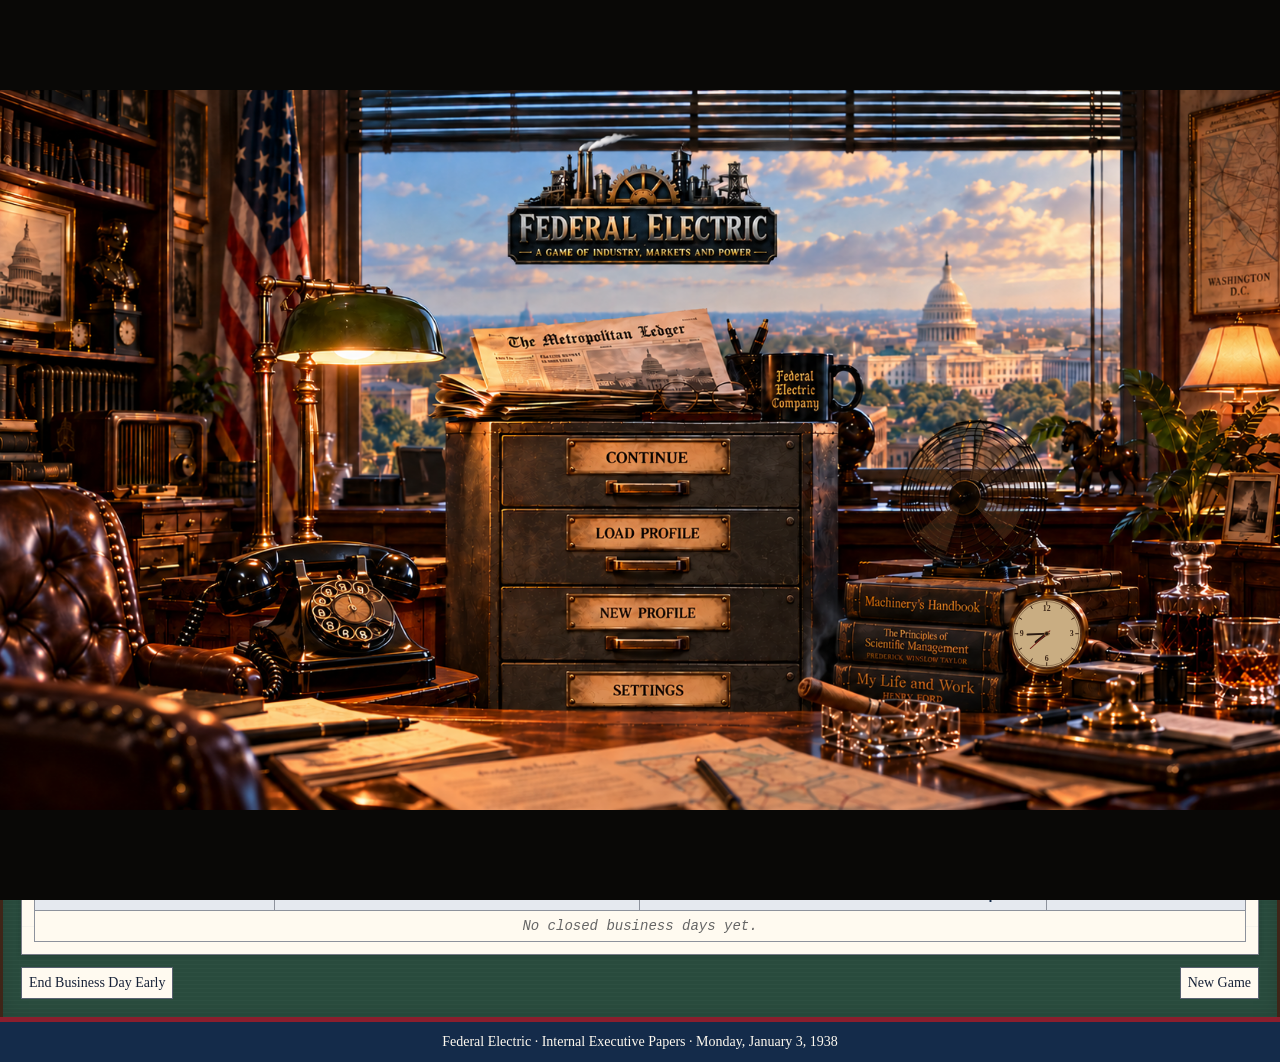
==== index.html @ 3a296375 "Refresh title-screen stylesheet cache" ====
<!doctype html>
<html lang="en"><head><meta charset="utf-8"><meta name="viewport" content="width=device-width,initial-scale=1"><title>Federal Electric</title><link rel="stylesheet" href="styles.css?v=20261003-position9"><link rel="stylesheet" href="racing.css?v=20261002-multilap1"><link rel="stylesheet" href="boxing.css?v=20261002-fightworld3"><link rel="stylesheet" href="underworld.css?v=20261002-liveunderground1"></head>
<body><div id="titleScreen" class="title-screen" aria-label="Federal Electric title screen">
  <div class="title-screen-frame">
    <img class="title-screen-art" src="assets/federal-electric-title-screen.png?v=20261003-title3" alt="Federal Electric — A Game of Industry, Markets, and Power">
    <div class="title-fan-motion" aria-hidden="true"></div>

    <div class="title-clock-live" aria-hidden="true">
      <svg viewBox="0 0 100 100">
        <circle class="title-clock-face" cx="50" cy="50" r="48"/>
        <circle class="title-clock-ring" cx="50" cy="50" r="45"/>
        <line class="title-clock-mark" x1="50.00" y1="10.00" x2="50.00" y2="5.00"/><line class="title-clock-mark" x1="70.00" y1="15.36" x2="72.50" y2="11.03"/><line class="title-clock-mark" x1="84.64" y1="30.00" x2="88.97" y2="27.50"/><line class="title-clock-mark" x1="90.00" y1="50.00" x2="95.00" y2="50.00"/><line class="title-clock-mark" x1="84.64" y1="70.00" x2="88.97" y2="72.50"/><line class="title-clock-mark" x1="70.00" y1="84.64" x2="72.50" y2="88.97"/><line class="title-clock-mark" x1="50.00" y1="90.00" x2="50.00" y2="95.00"/><line class="title-clock-mark" x1="30.00" y1="84.64" x2="27.50" y2="88.97"/><line class="title-clock-mark" x1="15.36" y1="70.00" x2="11.03" y2="72.50"/><line class="title-clock-mark" x1="10.00" y1="50.00" x2="5.00" y2="50.00"/><line class="title-clock-mark" x1="15.36" y1="30.00" x2="11.03" y2="27.50"/><line class="title-clock-mark" x1="30.00" y1="15.36" x2="27.50" y2="11.03"/>
        <text class="title-clock-num" x="50" y="15">12</text>
        <text class="title-clock-num" x="85" y="50">3</text>
        <text class="title-clock-num" x="50" y="85">6</text>
        <text class="title-clock-num" x="15" y="50">9</text>
        <line id="titleClockHour" class="title-clock-hour" x1="50" y1="52" x2="50" y2="31"/>
        <line id="titleClockMinute" class="title-clock-minute" x1="50" y1="53" x2="50" y2="23"/>
        <line id="titleClockSecond" class="title-clock-second" x1="50" y1="56" x2="50" y2="19"/>
        <circle class="title-clock-pin" cx="50" cy="50" r="3"/>
      </svg>
    </div>
    <button id="titleContinue" class="title-hotspot title-continue" type="button" aria-label="Continue"></button>
    <button id="titleLoadProfile" class="title-hotspot title-load" type="button" aria-label="Load Profile"></button>
    <button id="titleNewProfile" class="title-hotspot title-new" type="button" aria-label="New Profile"></button>
    <button id="titleSettings" class="title-hotspot title-settings" type="button" aria-label="Settings"></button>
  </div>
  <div id="titleDialog" class="title-dialog" hidden>
    <section class="title-dialog-card" role="dialog" aria-modal="true" aria-labelledby="titleDialogHeading">
      <div class="title-dialog-head"><h2 id="titleDialogHeading">Executive Records</h2><button id="titleDialogClose" type="button" aria-label="Close">×</button></div>
      <div id="titleDialogBody"></div>
    </section>
  </div>
</div><header><div id="appVersion" class="app-version" aria-label="Federal Electric version"></div><div class="brand-lockup"><img class="company-logo" src="assets/federal-electric-logo.webp?v=20261002-logo2" alt="Federal Electric FE logo"><div class="brand-copy"><h1>FEDERAL ELECTRIC</h1><small>EXECUTIVE CONTROL BOOK · WASHINGTON, D.C. · 1938</small></div></div><div class="header-mascots" aria-label="Elephant and donkey silhouettes">
<button id="bannerElephant" class="banner-elephant-hitbox" type="button" tabindex="-1" aria-label="Elephant silhouette"></button>
<img class="banner-animals-art" src="assets/federal-electric-banner-animals.png?v=20261003-approvedsheet4" alt="Elephant and donkey silhouettes">
</div><img id="confidentialStamp" class="confidential-stamp" src="[data-uri]" alt="Confidential stamp"></header>
<div class="persistent-header"><div class="daybar"><b id="phaseName">BUSINESS DAY</b><span id="businessDate"></span><b>TIME REMAINING</b><span id="dayClock">60:00</span><span id="marketStatus">EXCHANGE OPEN</span><b>COMPANY CASH</b><span id="headerCompanyCash">$0</span><b>PERSONAL CASH</b><span id="headerPersonalCash">$0</span><button id="pauseToggle" type="button" aria-label="Pause simulation" aria-pressed="false" title="Pause simulation">PAUSE</button></div>
<nav class="primary-nav"><button data-tab="desk" data-nav-group="desk">Executive Desk</button><button data-tab="factory" data-nav-group="factory">Factory</button><button data-tab="market" data-nav-group="markets">Markets &amp; News</button><button data-tab="notebook" data-nav-group="journal">Journal</button><button data-tab="racing" data-nav-group="pastimes">Pastimes</button></nav></div>
<main>
<section id="desk" class="tab active"><h2>Executive Summary</h2><div class="grid stats"><article><b>Company Cash</b><span id="companyCash"></span></article><article><b>Personal Cash</b><span id="personalCash"></span></article><article><b>Company Value</b><span id="companyValue"></span></article><article><b>Reputation</b><span id="reputation"></span></article></div><div class="sheet ownership-sheet"><div class="ownership-head"><div><h3>Ownership</h3><p><strong>Federal Electric:</strong> <span class="private-badge">PRIVATE · NOT QUOTED</span></p><p class="fine">Federal Electric begins privately held. A future public offering is optional.</p></div><button id="exploreIpo" class="ownership-action" type="button" aria-expanded="false" aria-controls="ipoScaffold">Explore Public Offering</button></div><div id="ipoScaffold" class="ipo-scaffold" hidden><div class="ipo-scaffold-head"><div><span class="tag">PUBLIC OFFERING PLANNING</span><h4>Federal Electric Securities Office</h4></div><button id="closeIpoScaffold" type="button">Close</button></div><p class="fine">This is the planning doorway for a future Federal Electric public offering. It does not issue shares yet. Final qualification rules, underwriting, pricing, dilution, board control, and public trading will be built into the later Public Federal Electric system.</p><div class="ipo-indicators"><div><b>Current company value</b><span id="ipoCompanyValue"></span></div><div><b>Reputation</b><span id="ipoReputation"></span></div><div><b>Accounting exposure</b><span id="ipoExposure"></span></div><div><b>Founder ownership</b><span>100%</span></div><div><b>Proposed ticker</b><span>FE</span></div><div><b>Exchange status</b><span>NOT QUOTED</span></div><div><b>Offering status</b><span>NOT INITIATED</span></div></div><div class="ipo-future-grid"><article><b>Offering Structure</b><p>Future controls: percentage offered, shares outstanding, public float, retained founder control, and additional offerings.</p></article><article><b>Pricing & Underwriting</b><p>Future controls: valuation, proposed offering price, underwriting relationship, fees, and proceeds to the company.</p></article><article><b>Governance</b><p>Future controls: board seats, voting power, major shareholders, confidence, dilution, and control fights.</p></article><article><b>Federal Exchange Listing</b><p>Future result: Federal Electric becomes a quoted security whose price responds to company results, dividends, news, and scandals.</p></article></div><div class="ipo-scaffold-actions"><button type="button" disabled>Begin Public Offering · Not Yet Available</button></div></div></div><div class="sheet treasury-sheet"><h3>Owner & Company Funds</h3><p class="fine">Company cash and personal cash are separate. During the Business Day you may make a recorded owner distribution. You may also divert company funds for personal use; that creates an unexplained corporate shortfall and accounting exposure.</p><div class="treasury-grid"><label>Amount<input id="treasuryAmount" type="number" min="1" step="100" value="1000"></label><div><b>Recorded distributions today</b><span id="ownerDrawsToday">$0</span></div><div><b>Diverted today</b><span id="divertedToday">$0</span></div><div><b>Unaccounted company funds</b><span id="unaccountedFunds">$0</span></div><div><b>Accounting exposure</b><span id="accountingExposure">NONE</span></div></div><div class="actions"><button id="ownerDistribution">Recorded Owner Distribution</button><button id="divertCompanyFunds" class="danger">Divert Company Funds</button></div><p id="treasuryNote"></p></div><div class="sheet"><h3>Daily Closing Ledger</h3><table><thead><tr><th>Date</th><th>Revenue</th><th>Expenses</th><th>Net</th></tr></thead><tbody id="ledger"></tbody></table></div><div class="actions desk-actions"><button id="endDay">End Day Early</button><button id="reset">New Game</button></div><p id="notice"></p></section>
<section id="factory" class="tab"><h2>Works Department</h2><div class="section-tabs" role="tablist" aria-label="Factory sections"><button data-tab="factory">Production</button><button data-tab="warehouse">Warehouse</button><button data-tab="contracts">Contracts</button></div>
<div class="grid"><article><b>Workers</b><span id="workers"></span></article><article><b>Machinery</b><span id="machinery"></span></article><article><b>Capacity / turn</b><span id="capacity"></span></article><article><b>Finished inventory</b><span id="inventory"></span></article></div>
<div class="sheet"><h3>Operating Conditions</h3><p id="weatherSummary"></p><p class="fine">Weather, attendance and utility service can change actual factory output. Federal Electric buys utility power; a power failure can stop the line while the world clock continues.</p></div>
<div class="grid stats"><article><b>Present</b><span id="workersPresent"></span></article><article><b>Late</b><span id="workersLate"></span></article><article><b>Absent</b><span id="workersAbsent"></span></article><article><b>Skill</b><span id="workerSkill"></span></article><article><b>Morale</b><span id="workerMorale"></span></article><article><b>Discipline</b><span id="workerDiscipline"></span></article><article><b>Efficiency</b><span id="workerEfficiency"></span></article><article><b>Quality Control</b><span id="workerQuality"></span></article></div>
<div class="sheet"><h3>Personnel Matters</h3><div id="personnelMatter"></div></div>
<div class="sheet"><h3>Production Queue</h3><p id="queueSummary" class="fine"></p><div id="productionQueue"></div></div>
<div class="sheet production-order"><h3>Current Production Run</h3><div id="factoryOrder"></div><div class="production-meter"><div id="productionFill"></div><strong id="productionPercent">0%</strong></div><div class="production-readout"><span id="productionCount">0 / 0 manufactured</span><b id="lineStatus">NO RUN ACTIVE</b></div><div class="actions"><button id="startProduction">Start Next Production Run</button><button id="resumeProduction">Executive Authorization / Resume Line</button><button id="pauseProduction">Pause Current Run</button><button id="abandonProduction">Stop Remaining Run</button><button id="maintain">Authorize Machinery Maintenance ($750)</button></div><p id="productionNote"></p></div></section>
<section id="warehouse" class="tab"><h2>Warehouse</h2><div class="section-tabs" role="tablist" aria-label="Factory sections"><button data-tab="factory">Production</button><button data-tab="warehouse">Warehouse</button><button data-tab="contracts">Contracts</button></div>
<div class="sheet"><h3>Raw Materials</h3><table><thead><tr><th>Material</th><th>Stock</th><th>Unit Price</th><th></th></tr></thead><tbody id="materials"></tbody></table></div>
<div class="sheet"><h3>Finished Goods</h3><p class="fine">Production puts finished bulbs into the warehouse immediately. Contract customers receive nothing until you deliberately ship inventory to them.</p><table><thead><tr><th>Grade</th><th>Available</th></tr></thead><tbody id="warehouseTotals"></tbody></table></div>
<div class="sheet"><h3>Production Lots</h3><p class="fine">Lots preserve grade, quantity and quality-control history so later defects can be traced to the goods that were actually shipped.</p><table><thead><tr><th>Lot</th><th>Grade</th><th>Available</th><th>QC</th><th>Produced</th></tr></thead><tbody id="warehouseLots"></tbody></table></div></section>
<section id="contracts" class="tab"><h2>Contracts Department</h2><div class="section-tabs" role="tablist" aria-label="Factory sections"><button data-tab="factory">Production</button><button data-tab="warehouse">Warehouse</button><button data-tab="contracts">Contracts</button></div><p class="fine">Contracts create customer obligations. Production creates warehouse inventory. Shipping connects the two, and nothing is sent automatically.</p><div class="sheet contract-search"><h3>Seek New Business</h3><p>Searching for orders consumes 2 minutes of the active business day. Sometimes no suitable work is available.</p><button id="seekContractsBtn" onclick="seekContracts()">Seek New Contracts · 2 min</button></div><h3>Available Offers</h3><div id="contractOffers"></div><h3>Accepted Contracts</h3><div id="contractList"></div><div class="sheet"><h3>Customer Record</h3><div id="customerRecord"></div></div></section>
<section id="market" class="tab"><h2>Federal Exchange</h2><div class="section-tabs" role="tablist" aria-label="Markets and news sections"><button data-tab="market">Federal Exchange</button><button data-tab="news">Metropolitan Ledger</button></div><div class="grid market-stats"><article><b>Market Index</b><span id="marketIndex"></span></article><article><b>Personal Cash</b><span id="marketCash"></span></article><article><b>Portfolio Value</b><span id="portfolio"></span></article><article><b>Total Unrealized</b><span id="unrealized"></span></article></div><div class="sheet"><h3 id="quotationHeading">Published Quotation Sheet · Opening</h3><div class="market-tools"><label>Find <input id="stockSearch" type="search" placeholder="Ticker or company"></label><label>Sector <select id="sectorFilter"><option value="All">All sectors</option></select></label></div><p id="quotationNote" class="fine">Trading continues while the app is active, but the opening quotations remain posted until the closing bell. Closing the app freezes the market and world clock.</p><p class="fine stock-history-hint"><b>Security history:</b> click any ticker or company name to open its quotation record. Every stock has 90 seeded trading sessions from before January 3, 1938, so history is available on Turn 1.</p><div class="table-wrap"><table><thead><tr><th>Ticker</th><th>Company</th><th>Sector</th><th>Quote</th><th>Day</th><th>Yield</th><th>Owned</th><th>Trade</th></tr></thead><tbody id="stocks"></tbody></table></div></div><div id="stockDetail" class="sheet stock-detail" hidden></div><div class="sheet"><h3>Personal Portfolio</h3><div class="table-wrap"><table><thead><tr><th>Ticker</th><th>Shares</th><th>Avg. Cost</th><th>Quote</th><th>Market Value</th><th>Unrealized</th><th>Realized P/L</th></tr></thead><tbody id="holdings"></tbody></table></div></div><div class="sheet"><h3>Broker's Blotter</h3><div class="table-wrap"><table><thead><tr><th>Date</th><th>Action</th><th>Security</th><th>Shares</th><th>Price</th><th>Amount</th><th>Realized P/L</th></tr></thead><tbody id="transactions"></tbody></table></div></div><div class="sheet"><h3>Market Wire</h3><p id="marketWire"></p></div></section>
<section id="news" class="tab newspaper"><div class="section-tabs" role="tablist" aria-label="Markets and news sections"><button data-tab="market">Federal Exchange</button><button data-tab="news">Metropolitan Ledger</button></div><h2>THE METROPOLITAN LEDGER</h2><div id="paperDate"></div><h3 id="headline"></h3><p id="story"></p><hr><h3>Financial & Industrial Notes</h3><p id="marketStory"></p><hr><h3>Washington & Society</h3><p id="societyStory"></p><hr><h3>Sports</h3><p id="sportsStory"></p><div class="actions"><button id="archiveEdition">Archive Today's Edition</button></div><div class="sheet"><h3>Edition Archive</h3><div id="newsArchive"></div></div></section>
<section id="notebook" class="tab"><h2>Personal Journal</h2><div class="section-tabs" role="tablist" aria-label="Journal sections"><button data-tab="notebook">Journal</button><button data-tab="contactsTab">Contacts</button><button data-tab="infoTab">Info</button><button data-tab="helpTab">Help</button></div><p class="fine">Your journal records meetings, conversations, rumors and things you personally learn. What someone tells you may still be wrong.</p><div class="sheet journal-note-form"><label>Note<input id="noteText" type="text" placeholder="Write down a tip, promise, date, or suspicion"></label><label>Source<input id="noteSource" type="text" placeholder="Source"></label><button id="addNote">Write It Down</button></div><div class="sheet"><h3>Entries</h3><div id="notes"></div></div></section>
<section id="contactsTab" class="tab"><h2>Contact File</h2><div class="section-tabs" role="tablist" aria-label="Journal sections"><button data-tab="notebook">Journal</button><button data-tab="contactsTab">Contacts</button><button data-tab="infoTab">Info</button><button data-tab="helpTab">Help</button></div><p class="fine">A private card index of people you have actually met and learned how to reach. Knowing someone does not guarantee they will take your call.</p><div class="sheet"><h3>Executive Contact Cards</h3><div id="contacts"></div></div></section><section id="infoTab" class="tab"><h2>Historical Inspiration &amp; Sources</h2><div class="section-tabs" role="tablist" aria-label="Journal sections"><button data-tab="notebook">Journal</button><button data-tab="contactsTab">Contacts</button><button data-tab="infoTab">Info</button><button data-tab="helpTab">Help</button></div><p class="fine"><strong>Federal Electric is fictional.</strong> It is not affiliated with, sponsored by, or endorsed by General Electric, GE Aerospace, GE Vernova, GE HealthCare, Westinghouse, Sylvania, or any other historical or modern company referenced here. Real companies, people, projects and sources are included as historical research and creative inspiration.</p><div class="sheet"><h3>General Electric: the historical roots</h3><p>General Electric was formed in 1892 when J. P. Morgan organized the merger of Thomas Edison&rsquo;s Edison General Electric Company and Elihu Thomson&rsquo;s Thomson-Houston Electric Company. Thomson-Houston executive Charles A. Coffin became GE&rsquo;s first president.</p><p>Edison&rsquo;s manufacturing operations had moved to Schenectady, New York, in 1887. GE&rsquo;s formation there in 1892 helped make Schenectady one of the central places in the history of the American electrical industry.</p><p>The lineage matters because it was not the story of one inventor or one product. Edison, Elihu Thomson, Edwin Houston, Coffin, financiers, engineers and factory workers all fed into a corporation that could move from lighting and electrical equipment into power generation, transportation, communications, appliances, research and major industrial projects.</p></div><div class="sheet"><h3>What inspired Federal Electric</h3><p>Federal Electric borrows the <em>shape</em> of that industrial story, not GE&rsquo;s identity. The game begins with a small 1938 light-bulb manufacturer and leaves room to grow into components, radios and electronics, utility equipment, industrial machinery, government contracts, major infrastructure and eventually wartime production.</p><p>General Electric, Westinghouse and Sylvania are historical reference points for the kind of American electrical-industry growth the simulation is exploring. Federal Electric remains its own fictional company, with its own decisions, successes, scandals, products and alternate history.</p><p>One scale example is Hoover Dam. The Bureau of Reclamation records that the first two of the initial four 82,500-kilowatt generators were awarded to General Electric, while the other two went to Westinghouse and a 40,000-kilowatt unit went to Allis-Chalmers. That kind of leap from ordinary electrical manufacturing into enormous public infrastructure is the sort of long-term opportunity Federal Electric may eventually pursue.</p></div><div class="sheet"><h3>Historical links &amp; research sources</h3><ul><li><a href="https://www.ge.com/" target="_blank" rel="noopener noreferrer">GE official website</a></li><li><a href="https://www.ge.com/news/reports/ge-alstom-continue-shared-history-acquisition" target="_blank" rel="noopener noreferrer">GE history: Edison General Electric, Thomson-Houston, J. P. Morgan and Charles A. Coffin</a></li><li><a href="https://www.ge.com/news/reports/the-initials-of-a-friend-a-history-of-ges-iconic-monogram-logo" target="_blank" rel="noopener noreferrer">GE history: the company&rsquo;s 1892 founding in Schenectady</a></li><li><a href="https://www.ge.com/news/reports/how-ges-move-to-boston-is-really-a-homecoming" target="_blank" rel="noopener noreferrer">GE history: Thomson-Houston and GE&rsquo;s early roots</a></li><li><a href="https://www.usbr.gov/history/hoover.html" target="_blank" rel="noopener noreferrer">U.S. Bureau of Reclamation: Hoover Dam construction and generator contracts</a></li></ul><p class="fine">These links are reference material for historical context. Their inclusion does not imply endorsement of Federal Electric by the organizations or companies named.</p></div></section><section id="helpTab" class="tab"><h2>How to Play</h2><div class="section-tabs" role="tablist" aria-label="Journal sections"><button data-tab="notebook">Journal</button><button data-tab="contactsTab">Contacts</button><button data-tab="infoTab">Info</button><button data-tab="helpTab">Help</button></div><p class="fine">This guide describes the systems that are playable in the current Federal Electric build. Planned features are not presented here as if they already exist.</p><div class="sheet"><h3>Quick Start</h3><ol><li>Open <strong>Executive Desk</strong> and check Company Cash, Personal Cash and the current phase.</li><li>Open <strong>Factory &gt; Contracts</strong> and review available or accepted work.</li><li>Buy the raw materials you need, choose the production grade and start the job.</li><li>While production runs, decide how to spend the rest of the Business Day: manage contracts, trade stocks, visit contacts, attend the races or pursue other opportunities.</li><li>Watch <strong>Company Cash</strong> and <strong>Personal Cash</strong> separately. Company money belongs to Federal Electric; gambling and personal spending use personal money.</li><li>When the Closing Bell rings, ordinary daytime business closes and <strong>Washington Night</strong> begins.</li><li>Use the Night for activities such as licensed boxing, poker, evening Star Club visits and other nighttime opportunities.</li><li>After Night, review the mandatory <strong>Daily Report</strong>. The next business morning begins with a new Metropolitan Ledger edition.</li></ol></div><div class="sheet"><h3>The Main Idea</h3><p>You are running Federal Electric in 1938 while Washington and the wider economy keep moving around you. The game is not only about maximizing factory output. Your time is limited, and business, markets, contacts, gambling, information and personal choices compete for that time.</p><p>You are not expected to do everything. Leaving the office may cost you attention somewhere else, but it may also create contacts, information or opportunities you could never obtain by staying behind the desk.</p></div><div class="sheet"><h3>Time, Pause and the Daily Cycle</h3><p>Federal Electric uses <strong>4 playable business turns per calendar month</strong>. The main campaign runs for <strong>372 turns</strong>, from January 1938 through September 1945. Each turn contains a <strong>60-minute Business Day</strong> followed by a <strong>60-minute Washington Night</strong>. Time-costing actions subtract directly from those clocks, and End Day Early remains available when you are finished.</p><p>The fixed header shows your global campaign position, such as <strong>TURN 2/372</strong>. After Turn 372, you may continue the same save in unlimited free play or start a new game.</p><p>World systems tied to that clock continue while you are elsewhere in the game. Factory production can continue during eligible Business Day time, races and fights can settle while you are away, and the hidden Federal Exchange moves during the Business Day.</p><p><strong>PAUSE</strong> freezes the simulation, returns you to Executive Desk and disables gameplay controls. Only <strong>PLAY</strong> and <strong>New Game</strong> remain usable while paused.</p><p>Federal Electric does not advance while the game is closed. Autosave preserves the current state so you resume from the saved point rather than receiving offline progress.</p></div><div class="sheet"><h3>Executive Desk</h3><p>The Executive Desk is the company overview. It shows Federal Electric's cash, your personal cash, company value, reputation and the daily ledger.</p><p><strong>Production shifts:</strong> the closing bell automatically stops an unfinished factory run. The line never restarts itself the next morning. You must return to the Factory and authorize Resume Production; forgotten production time is lost.</p><p><strong>Contracts:</strong> ordinary orders generally allow four playable turns, while same-day and rush work may demand delivery sooner. Large supplier orders can span six, eight, twelve, or more turns across multiple months. Every contract shows its own delivery window and exact deadline.</p><p><strong>Company Cash</strong> pays for business activity. <strong>Personal Cash</strong> pays for your personal activities, investments and wagers. They are separate resources.</p><p>A <strong>Recorded Owner Distribution</strong> moves money from the company to you as an acknowledged distribution. <strong>Divert Company Funds</strong> also moves money to you, but creates unaccounted company funds and accounting exposure that later systems may react to.</p><p><strong>End Day Early</strong> advances the current day early. <strong>New Game</strong> is the destructive reset and requires confirmation.</p></div><div class="sheet"><h3>Factory: Production</h3><p>Production creates goods for the <strong>Warehouse</strong>; it does not automatically fulfill customer contracts. You choose a production target, grade and production policy, and finished bulbs enter warehouse inventory as they are manufactured.</p><p>Light bulbs currently have <strong>Economy</strong>, <strong>Standard</strong> and <strong>Long-Life</strong> grades. Workforce attendance, skill, morale, discipline, machinery condition, weather and production policy can affect speed and quality.</p><p>You can maintain a production queue and switch runs. Switching away from an unfinished run requires confirmation; already-manufactured bulbs remain in the Warehouse and the run can be resumed later. Utility outages and machinery trouble can stop or slow production while the Business Day clock continues.</p><p>Factory, contract and supplier activity closes during Washington Night.</p></div><div class="sheet"><h3>Factory: Contracts</h3><p><strong>Seek New Contracts</strong> consumes Business Day time and may or may not produce suitable work. Customers specify what they want; Federal Electric can negotiate quantity, grade and unit price before an offer becomes an accepted contract.</p><p>Accepted contracts normally provide a delivery window through the end of their contract month. You may manufacture early, hold several orders worth of goods in the Warehouse, ship partial quantities where the buyer allows it, or deliberately ship nothing and accept the consequences when the deadline passes.</p><p>Customers remember how you treat them. Correct deliveries, discounts, rejections, defects, partial deliveries, lateness and other fulfillment outcomes can affect later business. The game allows you to accept more work than may be wise.</p></div><div class="sheet"><h3>Warehouse</h3><p>The Warehouse holds both raw materials and finished goods. Copper, glass and tungsten can be bought or sold in arbitrary quantities, while completed bulbs are tracked by grade and production lot.</p><p>Production consumes materials as goods are made. Finished goods stay in Federal Electric inventory until you deliberately allocate and ship them to a customer. Lot records allow defective batches and later customer complaints to be traced back to their production run.</p></div><div class="sheet"><h3>Markets &amp; News: Federal Exchange</h3><p>The Federal Exchange contains 50 fictional securities. The published opening quotation remains visible through the Business Day while the market moves behind the scenes. At the Closing Bell, the closing quotation is revealed and becomes part of the security's history.</p><p>You buy and sell whole shares using <strong>Personal Cash</strong>. The portfolio tracks shares, average cost, market value, realized profit/loss and unrealized profit/loss. There is no arbitrary game-imposed investment ceiling beyond your available money and the systems actually implemented.</p><p>Click a company name to open its security record. The current build includes approximately 90 pre-game sessions of quotation history and appends completed playable days.</p></div><div class="sheet"><h3>Markets &amp; News: Metropolitan Ledger</h3><p>The Metropolitan Ledger is Federal Electric's newspaper view of the world. It carries financial and industrial news, Washington and society items, sports results and simulation-driven stories.</p><p>Completed editions can be archived. Important racing and boxing results can feed the next morning's Sports section.</p></div><div class="sheet"><h3>Journal</h3><p>The Personal Journal is your running record of things you experienced, were told or chose to write down. Meetings, conversations, rumors, correspondence and selected activities can be recorded automatically or manually.</p><p>A Journal entry records what your character knows or believes. It is <strong>not</strong> a guarantee that the information is objectively true. Sources may be mistaken, incomplete, self-interested or deceptive.</p></div><div class="sheet"><h3>Contacts</h3><p>The Contact File contains people you have actually met or legitimately learned how to reach. Meeting somebody does not guarantee that they will help you, answer you or tell you the truth.</p><p>Contacts can open later business, social, gambling and underworld opportunities. Different people know different things, so discovering one contact does not automatically reveal every activity.</p></div><div class="sheet"><h3>Info</h3><p>The Info tab is historical reference material. It explains some of the real electrical-industry history that inspired Federal Electric and provides source links. Federal Electric itself is fictional.</p></div><div class="sheet"><h3>Pastimes: Legal Sports</h3><p><strong>Capital Race Grounds</strong> operates during the Business Day. The current meeting uses persistent horses, four heats, two semifinals and a Main Event. You can place Win, Place and Show wagers on established fields, and races settle on the shared clock even if you leave the track.</p><p><strong>Licensed Boxing</strong> opens during Washington Night. Fighters have persistent records, styles, condition, injuries and medical status. Announced bouts can be wagered before their bell and resolve on the authoritative Night clock whether or not you remain ringside.</p><p>Race and fight wagers use <strong>Personal Cash</strong>.</p></div><div class="sheet"><h3>Pastimes: Illicit Activities</h3><p>Illicit Activities currently include backroom poker, the Star Club, private prizefights, cockfighting and bookmaker-driven leads.</p><p>Not every underground activity is visible from the beginning. Invitations, introductions and information from people such as Madam Star, Eddie Doyle, boxing contacts or poker acquaintances can reveal different opportunities.</p><p>The Star Club has different daytime and evening encounter pools. Poker has three circles: the Neighborhood Game, Commerce Club and the elite Embassy Room, with access progressing through contacts and introductions.</p></div><div class="sheet"><h3>Daily Report and the Next Morning</h3><p>After Washington Night, the private Daily Report summarizes important company results, stocks, personal cash, wagers, treasury activity, contacts and notable events. The report must be completed before the next business morning begins.</p><p>The new morning starts another Business Day and delivers the next Metropolitan Ledger edition.</p></div><div class="sheet"><h3>Saving and Resuming</h3><p>The game autosaves to the active local profile. The title screen supports up to <strong>three profiles</strong>, each with its own independent Federal Electric save. <strong>Continue</strong> resumes the active profile; <strong>Load Profile</strong> lets you choose another.</p><p>Closing the game does not simulate missed hours or days. When you return, the selected profile resumes from its stored state. <strong>New Game</strong> resets only the currently active profile after confirmation.</p></div><div class="sheet"><h3>A Typical Business Day</h3><p>There is no required perfect route, but a sensible first pass is: check your books, review contracts, buy needed materials, start production, then decide whether your remaining time is better spent supervising business, trading, gathering information, meeting people or pursuing recreation.</p><p>The central decision is always the same: <strong>what deserves your limited time right now?</strong> Federal Electric keeps operating in a living world, so choosing one opportunity can mean missing another.</p></div></section>
<section id="racing" class="tab"><h2>Legal Sports</h2><div class="section-tabs" role="tablist" aria-label="Pastimes sections"><button data-tab="racing">Legal Sports</button><button data-tab="washington">Illicit Activities</button></div>
<p id="legalSportsNotice" class="legal-sports-notice">Open only the activity you want. Closing an activity hides its controls, but scheduled events and the world clock continue.</p>
<div class="activity-tabs" role="tablist" aria-label="Legal sports activities"><button data-activity-group="legal" data-activity-target="horse" aria-expanded="false">Horse Racing</button><button data-activity-group="legal" data-activity-target="dog" aria-expanded="false">Dog Racing</button><button data-activity-group="legal" data-activity-target="car" aria-expanded="false">Midget Car Racing</button><button data-activity-group="legal" data-activity-target="boxing" aria-expanded="false">Boxing</button></div>
<div id="horseRacingModule" class="race-shell activity-panel" data-activity-panel="legal" data-activity-name="horse" hidden><div class="activity-panel-head"><b>Horse Racing</b><button class="activity-close" data-activity-close="legal" aria-label="Close Horse Racing">×</button></div><div class="sheet race-meeting-head"><div><h3>Capital Race Grounds · Washington Race Meeting</h3><p id="raceMeetingMeta" class="fine"></p></div><div class="race-bankroll">Personal cash: <span id="raceBankroll"></span></div></div><div class="sheet"><h3>Meeting Progress</h3><div id="raceBracket" class="race-bracket"></div></div><div id="raceNext" class="sheet race-next"></div><div class="sheet"><h3>Race & Wager Ledger</h3><p class="fine">Races and tickets settle on the shared Business Day clock even while you are elsewhere.</p><div id="raceHistory"></div></div><p id="raceNote"></p></div>
<div id="dogRacingModule" class="race-shell activity-panel" data-activity-panel="legal" data-activity-name="dog" hidden><div class="activity-panel-head"><b>Dog Racing</b><button class="activity-close" data-activity-close="legal" aria-label="Close Dog Racing">×</button></div><div class="sheet race-meeting-head"><div><h3>Potomac Kennel Track · Dog Racing</h3><p id="dogRacingMeta" class="fine"></p></div><div class="race-bankroll">Personal cash: <span id="dogRacingBankroll"></span></div></div><div class="sheet"><h3>Today's Card</h3><div id="dogRacingBoard" class="race-betting-board"></div></div><div id="dogRacingLive" class="sheet race-next"></div><div class="sheet"><h3>Race & Wager Ledger</h3><div id="dogRacingLedger"></div></div><p id="dogRacingNote"></p></div>
<div id="midgetCarRacingModule" class="race-shell activity-panel" data-activity-panel="legal" data-activity-name="car" hidden><div class="activity-panel-head"><b>Midget Car Racing</b><button class="activity-close" data-activity-close="legal" aria-label="Close Midget Car Racing">×</button></div><div class="sheet race-meeting-head"><div><h3>Capital Speedway · Midget Car Racing</h3><p id="midgetCarRacingMeta" class="fine"></p></div><div class="race-bankroll">Personal cash: <span id="midgetCarRacingBankroll"></span></div></div><div class="sheet"><h3>Today's Card</h3><div id="midgetCarRacingBoard" class="race-betting-board"></div></div><div id="midgetCarRacingLive" class="sheet race-next"></div><div class="sheet"><h3>Race & Wager Ledger</h3><div id="midgetCarRacingLedger"></div></div><p id="midgetCarRacingNote"></p></div>
<div id="boxingModule" class="boxing-shell activity-panel" data-activity-panel="legal" data-activity-name="boxing" hidden><div class="activity-panel-head"><b>Licensed Boxing</b><button class="activity-close" data-activity-close="legal" aria-label="Close Boxing">×</button></div><div class="sheet boxing-head"><div><h3>Washington Arena · Licensed Boxing</h3><p id="boxingMeta" class="fine"></p></div><div class="boxing-bankroll">Personal cash: <span id="boxingBankroll"></span></div></div><div class="sheet"><h3>Tonight's Fight Card</h3><p class="fine">All announced bouts may be wagered before their bell. Bouts resolve on the shared Washington Night clock whether you remain ringside or leave.</p><div id="boxingCard" class="boxing-card-grid"></div></div><div class="sheet"><h3>Commission Fighter Registry</h3><p class="fine">Fighters persist from card to card. Records, condition, injuries and form carry forward.</p><div id="boxingRoster"></div></div><div class="sheet"><h3>Fight & Wager Ledger</h3><div id="boxingLedger"></div></div><p id="boxingNote"></p></div></section>
<section id="washington" class="tab"><h2>Illicit Activities</h2><div class="section-tabs" role="tablist" aria-label="Pastimes sections"><button data-tab="racing">Legal Sports</button><button data-tab="washington">Illicit Activities</button></div><p class="legal-sports-notice">Open only the underground activity you want. Closing a panel does not cancel wagers, events, raids, or the world clock.</p>
<div class="activity-tabs" role="tablist" aria-label="Illicit activities"><button data-activity-group="illicit" data-activity-target="star" aria-expanded="false">Star Club</button><button data-activity-group="illicit" data-activity-target="leads" aria-expanded="false">Bookmaker & Leads</button><button data-activity-group="illicit" data-activity-target="poker" aria-expanded="false">Backroom Poker</button><button data-activity-group="illicit" data-activity-target="private" aria-expanded="false">Private Prizefights</button><button data-activity-group="illicit" data-activity-target="cock" aria-expanded="false">Cockfighting</button></div>
<div class="activity-panel" data-activity-panel="illicit" data-activity-name="star" hidden><div class="activity-panel-head"><b>The Star Club</b><button class="activity-close" data-activity-close="illicit" aria-label="Close Star Club">×</button></div><div class="sheet"><h3>The Star Club</h3><p>Madam Star's discreet establishment sits behind a respectable club front. Businessmen, bookmakers, officials and policemen sometimes cross paths here.</p><p><b>Madam Star:</b> <span id="starRelation"></span></p><p id="starPhaseNote" class="fine"></p><div id="starDayActions" class="actions"><button id="visitStarBrief">Brief Visit · 15 min · $50</button><button id="visitStarAfternoon">Afternoon Visit · 30 min · $150</button></div><div id="starNightActions" class="actions" hidden><button id="visitStarEveningBrief">Brief Evening Visit · 15 min · $100</button><button id="visitStarEvening">Evening Visit · 30 min · $300</button></div><p class="fine">The Star Club is available during both phases, but the crowd and cost change with the hour. Daytime visits are expensive; evening visits are deliberately more costly, reflecting cover charges, drinks, tips, private rooms, and the heavier nighttime crowd. Day and night use different encounter pools. The factory continues operating only during the Business Day.</p><p class="fine">The Star Club itself is well-connected and rarely raided. A major vice raid is roughly a twice-a-year danger, not a nightly trap.</p><p id="starNote"></p></div></div>
<div class="activity-panel" data-activity-panel="illicit" data-activity-name="leads" hidden><div class="activity-panel-head"><b>Bookmaker & Underground Leads</b><button class="activity-close" data-activity-close="illicit" aria-label="Close Bookmaker and Leads">×</button></div><div class="sheet underground-leads"><h3>Underground Leads</h3><p class="fine">Private prizefights and cockfighting are discovered through people you know. They are separate circles, and learning about one does not automatically reveal the other.</p><div class="underground-actions"><button id="askBookie" hidden>Ask Eddie What's Running · 2 min</button><button id="askPromoter" hidden>Ask Marty About Private Bouts · 2 min</button><button id="askMadamUnderground" hidden>Ask Madam Star What's Happening · 2 min</button></div><h4>Underground Ledger</h4><div id="underworldLedger"></div></div></div>
<div class="activity-panel" data-activity-panel="illicit" data-activity-name="poker" hidden><div class="activity-panel-head"><b>Backroom Poker</b><button class="activity-close" data-activity-close="illicit" aria-label="Close Backroom Poker">×</button></div><div class="sheet"><h3>Backroom Poker</h3><p class="fine">The Neighborhood Game is open by default. Meeting Eddie Doyle through Madam Star gets you into the Commerce Club. Playing Commerce Club games can put you in Harrison Vale's orbit; Vale is the path to an Embassy Room invitation.</p><p id="pokerProgress" class="poker-progress"></p><div class="poker-circles"><article><h4>Neighborhood Game</h4><p>Workers, drivers, clerks and local regulars. Low stakes and open access.</p><div class="poker-room-actions"><button id="pokerWorking">Play · $25 stake</button><button id="simPokerWorking">Simulate · 5 min</button></div></article><article><h4>Commerce Club</h4><p>Shopkeepers, salesmen, contractors and professionals. Eddie Doyle introduction required.</p><div class="poker-room-actions"><button id="pokerMiddle">Play · $100 stake</button><button id="simPokerMiddle">Simulate · 10 min</button></div></article><article><h4>Embassy Room</h4><p>Industrialists, attorneys, officials and wealthy guests. Harrison Vale invitation required.</p><div class="poker-room-actions"><button id="pokerElite">Play · $500 stake</button><button id="simPokerElite">Simulate · 25 min</button></div></article></div><p id="pokerNote"></p></div></div>
<div class="activity-panel" data-activity-panel="illicit" data-activity-name="private" hidden><div class="activity-panel-head"><b>Private Prizefights</b><button class="activity-close" data-activity-close="illicit" aria-label="Close Private Prizefights">×</button></div><div class="sheet"><article id="privateFightCard" class="underground-card"><h4>Private Prizefights</h4><p class="muted">Invitation required.</p></article></div></div>
<div class="activity-panel" data-activity-panel="illicit" data-activity-name="cock" hidden><div class="activity-panel-head"><b>Cockfighting</b><button class="activity-close" data-activity-close="illicit" aria-label="Close Cockfighting">×</button></div><div class="sheet"><article id="cockfightCard" class="underground-card"><h4>Cockfighting</h4><p class="muted">Invitation required.</p></article></div></div>
<p id="underworldNote"></p></section>
</main><div id="dailyReportOverlay" class="daily-report-overlay" hidden><section class="daily-report-card"><div class="daily-report-stamp">FEDERAL ELECTRIC · PRIVATE</div><h2>Daily Report</h2><h3 id="dailyReportDate"></h3><div id="dailyReportBody"></div><button id="beginNextDay">Retire for the Night</button></section></div><div id="campaignEndOverlay" class="campaign-end-overlay" hidden><section class="campaign-end-card"><div class="daily-report-stamp">FEDERAL ELECTRIC · CAMPAIGN RECORD</div><h2>Main Campaign Complete</h2><h3>372 Turns · January 1938 – September 1945</h3><div id="campaignEndBody"></div><div class="campaign-end-actions"><button id="continueEmpire" type="button">Continue Empire</button><button id="campaignNewGame" type="button" class="danger">Start New Game</button></div></section></div>
<footer>Federal Electric · Internal Executive Papers · <span id="dateFoot"></span></footer><script src="app.js?v=20261003-clock2"></script><script src="racing.js?v=20261002-multilap1"></script><script src="oval-racing.js?v=20261002-multilap1"></script><script src="boxing.js?v=20261002-pastimes-tabs1"></script><script src="underworld.js?v=20261002-liveunderground1"></script></body></html>
---- styles.css ----
:root{--paper:#f2eddf;--ink:#172238;--rule:#777b86;--navy:#142b4a;--navy2:#203f68;--red:#8b1e2d;--red2:#a52b38;--ivory:#fffaf0;--blue-line:#a8b8cc}*{box-sizing:border-box}body{margin:0;background:#d7d9dd;color:var(--ink);font:14px Georgia,serif}header{display:flex;justify-content:space-between;align-items:center;padding:30px 24px;background:var(--navy);color:var(--ivory);border-top:6px double #c6c9d0;border-bottom:6px double #c6c9d0}h1{margin:0;letter-spacing:.12em;font-size:24px}.brand-lockup{display:flex;align-items:center;gap:18px;min-width:0}.brand-copy{min-width:0}.company-logo{display:block;width:92px;height:auto;flex:0 0 auto}header small{letter-spacing:.14em}.stamp{border:2px solid #d8dbe2;color:#fff;padding:8px;transform:rotate(-2deg)}.daybar{display:flex;gap:12px;align-items:center;justify-content:center;flex-wrap:wrap;background:var(--red);color:#fff;padding:7px 12px;font-family:'Courier New',monospace;letter-spacing:.04em}.daybar span{background:#fff;color:var(--navy);padding:3px 7px;border:1px solid #d5d5d5}#dayClock{font-weight:bold;min-width:62px;text-align:center}#marketStatus{font-weight:bold}.persistent-header{position:sticky;top:0;z-index:50;width:100%;box-shadow:0 2px 7px rgba(20,43,74,.32)}nav{display:flex;gap:4px;padding:8px;justify-content:center;flex-wrap:wrap;background:#b9bdc5;position:static;border-bottom:2px solid var(--navy)}button,select,input{font:inherit;border:1px solid #586170;background:#fffaf0;padding:7px;color:var(--ink)}button{cursor:pointer}button:hover{outline:2px solid #8fa4be}nav button{background:#edf0f4;font-weight:bold;border-bottom:3px solid var(--red)}nav button.active{background:var(--navy);color:#fff;border-color:var(--navy);outline:none}.section-tabs{display:flex;gap:4px;flex-wrap:wrap;margin:0 0 14px;padding:6px;background:#dfe3e8;border:1px solid #9aa2ad}.section-tabs button{background:#edf0f4;font-weight:bold;border-bottom:3px solid var(--red)}.section-tabs button.active{background:var(--navy);color:#fff;border-color:var(--navy);outline:none}main{max-width:1280px;margin:auto;background:var(--paper);min-height:80vh;padding:18px;border-left:1px solid #aaa;border-right:1px solid #aaa}.tab{display:none}.tab.active{display:block}h2{border-bottom:3px double var(--navy);text-transform:uppercase;letter-spacing:.08em;color:var(--navy)}h3{color:var(--navy)}.grid{display:grid;grid-template-columns:repeat(4,1fr);gap:8px}.grid article{border:1px solid var(--rule);border-top:4px solid var(--navy);padding:10px;background:#fffaf0}.grid span,.grid b{display:block}.grid span{font:20px 'Courier New',monospace;margin-top:5px}.sheet{margin-top:16px;border:1px solid var(--rule);padding:12px;background:#fffaf0;background-image:linear-gradient(to bottom,transparent 27px,rgba(60,92,130,.08) 28px);background-size:100% 28px}.table-wrap{overflow:auto}table{width:100%;border-collapse:collapse;font-family:'Courier New',monospace;background:#fffaf0}th,td{border:1px solid #8d929c;padding:7px;text-align:right;white-space:nowrap}th{background:#e5e9ef;color:var(--navy)}th:first-child,td:first-child,th:nth-child(2),td:nth-child(2){text-align:left}label{display:inline-block;margin:5px 10px 8px 0}.actions,.market-tools{margin-top:12px;display:flex;gap:6px;flex-wrap:wrap;align-items:end}.newspaper{font-size:16px}.newspaper>h2{text-align:center;font-size:32px;border-top:5px solid var(--navy);padding-top:8px}.fine{font-size:12px;color:#505969}.private-badge{display:inline-block;border:2px solid var(--red);color:var(--red);padding:3px 7px;font:bold 12px 'Courier New',monospace;letter-spacing:.08em}.gain{color:#174f34}.loss{color:var(--red)}.market-stats{margin-bottom:8px}.trade-buttons{display:flex;gap:3px}.trade-buttons button{padding:4px 6px}.empty{text-align:center!important;color:#666;font-style:italic}.note-entry,.archive-entry,.contact{border-bottom:1px solid var(--blue-line);padding:8px 3px}.tag{display:inline-block;background:var(--navy);color:#fff;padding:2px 6px;font:11px 'Courier New',monospace}.danger{background:var(--red)!important;color:#fff!important}footer{text-align:center;padding:12px;background:var(--navy);color:var(--ivory);border-top:5px solid var(--red)}@media(max-width:700px){.grid{grid-template-columns:1fr 1fr}nav{overflow:auto}.section-tabs{overflow:auto;flex-wrap:nowrap}.section-tabs button{white-space:nowrap}table{font-size:11px}th,td{padding:4px}main{padding:10px}h1{font-size:18px}.brand-lockup{gap:12px}.company-logo{width:74px}header small{letter-spacing:.05em}.market-tools label{width:100%}.market-tools input,.market-tools select{width:100%}.daybar{font-size:11px}}
.poker-circles{display:grid;grid-template-columns:repeat(3,1fr);gap:10px}.poker-circles article{border:1px solid var(--rule);border-top:4px solid var(--red);padding:10px;background:rgba(255,250,240,.94)}.poker-circles h4{margin:0 0 6px;color:var(--navy);text-transform:uppercase;letter-spacing:.04em}.poker-circles p{min-height:48px}@media(max-width:700px){.poker-circles{grid-template-columns:1fr}.poker-circles p{min-height:0}}

.poker-modal{display:none;position:fixed;inset:0;z-index:50;background:rgba(6,10,16,.92);overflow:auto;padding:20px}.poker-modal.open{display:block}.poker-shell{max-width:1100px;margin:auto;min-height:90vh;border:1px solid #80745f;box-shadow:0 18px 60px #000;background:#16191d;color:#eee;padding:16px}.poker-room-head{display:flex;justify-content:space-between;align-items:center;border-bottom:1px solid #a89672;padding:4px 8px 12px}.poker-room-head h2{color:#eee;margin:3px 0;border:0}.poker-room-head small{letter-spacing:.16em}.poker-table{position:relative;max-width:850px;height:520px;margin:22px auto;border-radius:48%;border:14px solid #4d3525;box-shadow:inset 0 0 0 4px #b39a68,0 10px 30px #000;background:#233d3a}.poker-center{position:absolute;left:50%;top:50%;transform:translate(-50%,-50%);text-align:center}.pot-label{font:14px 'Courier New',monospace;letter-spacing:.12em;margin-bottom:12px}.poker-board{display:flex;gap:6px}.board-empty{opacity:.55;letter-spacing:.15em}.p-card{display:inline-flex;flex-direction:column;justify-content:center;width:54px;height:76px;background:#f7f1df;color:#111;border:1px solid #c4b99d;border-radius:5px;font:bold 21px Georgia,serif;box-shadow:0 2px 4px #0007}.p-card i{font-style:normal;font-size:20px}.p-card.red{color:#8e1f2c}.p-card.back{background:repeating-linear-gradient(45deg,#152e4e,#152e4e 5px,#ece5d3 5px,#ece5d3 7px);color:#fff;text-shadow:0 1px #000;font-size:13px}.p-seat{position:absolute;text-align:center;min-width:170px}.p-seat .cards{display:flex;justify-content:center;gap:4px;margin:5px}.p-seat small{font-family:'Courier New',monospace}.p-seat.folded{opacity:.38}.seat-0{bottom:18px;left:50%;transform:translateX(-50%)}.seat-1{left:10px;top:50%;transform:translateY(-50%)}.seat-2{top:15px;left:50%;transform:translateX(-50%)}.seat-3{right:10px;top:50%;transform:translateY(-50%)}.poker-log{max-width:850px;margin:auto;border:1px solid #716a5c;background:#101317;padding:9px;font:12px 'Courier New',monospace;min-height:70px;display:grid;grid-template-columns:1fr 1fr;gap:4px}.poker-actions{justify-content:center;gap:8px;margin:14px;display:flex}.poker-actions button,.poker-next{min-width:120px;background:#eee7d6;border:2px solid #a8946d;font-weight:bold}.poker-next{display:none;margin:14px auto}.poker-poor .poker-shell{background:#201d1a;border-color:#5e5548}.poker-poor .poker-table{background:#3a4136;border-color:#33251d;box-shadow:inset 0 0 18px #000,0 10px 30px #000}.poker-poor .poker-room-head{font-family:'Courier New',monospace}.poker-middle .poker-shell{background:#17212a}.poker-middle .poker-table{background:#263f3b;border-color:#5b3d29;box-shadow:inset 0 0 0 4px #a78f62,0 10px 30px #000}.poker-elite .poker-shell{background:#111820;border:2px solid #b79a61}.poker-elite .poker-table{background:#182f3b;border-color:#6c4528;box-shadow:inset 0 0 0 5px #c1a568,0 0 35px #000}.poker-elite .poker-room-head{border-bottom:3px double #c1a568}.poker-elite .p-card{box-shadow:0 2px 8px #000}.poker-elite .pot-label{color:#e1c784}@media(max-width:700px){.poker-modal{padding:4px}.poker-shell{padding:7px}.poker-table{height:460px;border-width:8px;border-radius:35%;margin-top:10px}.p-seat{min-width:120px;font-size:11px}.p-card{width:40px;height:58px;font-size:16px}.p-card i{font-size:15px}.seat-1{left:0}.seat-3{right:0}.poker-board{gap:2px}.poker-log{grid-template-columns:1fr}.poker-room-head h2{font-size:18px}}

.contact-card{display:grid;grid-template-columns:minmax(180px,1fr) 1fr;gap:4px 18px;padding:12px;border-bottom:1px solid var(--blue-line);background:#fffaf0}.contact-card b{font-size:16px;color:var(--navy)}.contact-card span{font-family:'Courier New',monospace;text-align:right}.contact-card small{grid-column:1/-1;color:#59606b}.poker-window{margin:0;background:#080b0f}.poker-window .poker-modal{display:block;position:relative;min-height:100vh;padding:12px}

.production-order{border-top:5px solid var(--navy)}.order-grid{display:grid;grid-template-columns:180px 1fr;gap:7px 14px;padding:8px 0}.order-grid b{text-transform:uppercase;font:12px 'Courier New',monospace;color:var(--navy)}.production-meter{height:58px;position:relative;border:3px solid var(--navy);background:#d9d9d2;margin:18px 0 8px;overflow:hidden;box-shadow:inset 0 0 0 2px #fff}.production-meter>div{height:100%;width:0;background:repeating-linear-gradient(135deg,var(--navy),var(--navy) 16px,var(--navy2) 16px,var(--navy2) 32px);transition:width 1s linear}.production-meter strong{position:absolute;inset:0;display:flex;align-items:center;justify-content:center;font:bold 22px 'Courier New',monospace;color:#fff;text-shadow:1px 1px 2px #000}.production-readout{display:flex;justify-content:space-between;gap:12px;align-items:center;font-family:'Courier New',monospace}.production-readout b{color:var(--red);text-align:right}.contract-card{border-left:6px solid var(--navy)}.contract-card>div:first-child{display:flex;gap:10px;align-items:center}.contract-grid{display:grid;grid-template-columns:140px 1fr;gap:6px 12px;font-family:'Courier New',monospace}.contract-grid span{color:#5a6270}.contract-grid b{text-align:right}@media(max-width:700px){.order-grid,.contract-grid{grid-template-columns:1fr 1fr}.production-meter{height:52px}.production-readout{display:block}.production-readout b{display:block;text-align:left;margin-top:5px}}

.poker-head-actions{display:flex;align-items:center;gap:12px}@media(max-width:700px){.poker-room-head{align-items:flex-start;gap:8px}.poker-head-actions{display:grid;gap:5px}}

.queue-row{display:grid;grid-template-columns:90px 1.5fr 1.2fr 90px auto;gap:10px;align-items:center;padding:9px 7px;border-bottom:1px solid #b8b2a4;font-family:'Courier New',monospace}.queue-row.queue-active{border-left:5px solid var(--red);background:#eee9dc}.queue-row button{padding:4px 8px}.offer-card{border-left-color:var(--red)}.customer-record{display:flex;justify-content:space-between;gap:12px;padding:8px 0;border-bottom:1px dotted #999}.trade-box{min-width:260px;display:flex;flex-direction:column;align-items:flex-start;text-align:left}.trade-box input{display:block;width:82px;margin:0 0 5px 0}.trade-box small{display:block;margin-top:4px;white-space:nowrap}.trade-buttons{display:flex;gap:4px;flex-wrap:wrap;align-items:center}.contract-search{border-top:4px solid var(--red)}@media(max-width:700px){.queue-row{grid-template-columns:1fr 1fr}.queue-row>div{grid-column:1/-1}.customer-record{display:block}.trade-box{min-width:220px}}
\n.poker-room-actions{display:flex;gap:6px;flex-wrap:wrap}.poker-room-actions button{flex:1;min-width:120px}.poker-progress{padding:8px 10px;border-left:4px solid var(--navy);background:#ebe7dc;font-family:"Courier New",monospace;font-weight:bold}\n\n.poker-business-time{margin-top:5px;font-family:"Courier New",monospace;font-size:13px;letter-spacing:.04em}.poker-business-time b{font-size:16px}\n
.desk-actions{width:100%}.desk-actions #reset{margin-left:auto}

.daily-report-overlay{position:fixed;inset:0;z-index:200;background:rgba(7,16,31,.86);display:flex;align-items:center;justify-content:center;padding:24px}
.daily-report-overlay[hidden]{display:none}
.daily-report-card{width:min(860px,96vw);max-height:90vh;overflow:auto;background:var(--paper,#f4eedf);border:3px solid var(--navy);box-shadow:0 18px 60px rgba(0,0,0,.45);padding:22px}
.daily-report-card h2{margin:0;color:var(--navy);text-transform:uppercase;letter-spacing:.08em}
.daily-report-card h3{margin:4px 0 18px;color:var(--red)}
.daily-report-stamp{font:700 12px 'Courier New',monospace;letter-spacing:.16em;border-bottom:2px solid var(--navy);padding-bottom:8px;margin-bottom:14px}
.report-grid{display:grid;grid-template-columns:repeat(2,minmax(220px,1fr));gap:10px;margin:14px 0}
.report-grid article{border:1px solid var(--rule);background:#fffaf0;padding:10px;display:flex;justify-content:space-between;gap:14px}
.report-grid article b{color:var(--navy)}
.report-grid article span{font-family:'Courier New',monospace}
@media(max-width:650px){.report-grid{grid-template-columns:1fr}.daily-report-overlay{padding:10px}.daily-report-card{padding:15px}}

.report-events{margin:16px 0;border-top:2px solid var(--navy);padding-top:10px}.report-events h4{margin:0 0 8px;color:var(--navy);text-transform:uppercase}.report-events>div{display:grid;grid-template-columns:150px 1fr;gap:10px;padding:7px 0;border-bottom:1px solid var(--rule)}.report-events>div b{font:700 11px 'Courier New',monospace;text-transform:uppercase}.report-events>div span{line-height:1.35}@media(max-width:650px){.report-events>div{grid-template-columns:1fr}}

#headerCompanyCash,#headerPersonalCash{font-weight:bold;min-width:92px;text-align:right}
#headerCompanyCash{border-bottom:3px solid var(--navy)}
#headerPersonalCash{border-bottom:3px solid var(--red)}
.treasury-sheet{border-top:5px solid var(--red)}
.treasury-grid{display:grid;grid-template-columns:repeat(5,minmax(150px,1fr));gap:8px;align-items:end}
.treasury-grid>div,.treasury-grid>label{border:1px solid var(--rule);background:#f8f3e7;padding:9px;margin:0;min-height:66px}
.treasury-grid b,.treasury-grid span{display:block}
.treasury-grid b{font:700 11px 'Courier New',monospace;text-transform:uppercase;color:var(--navy);margin-bottom:5px}
.treasury-grid span{font:700 16px 'Courier New',monospace}
.treasury-grid label{font:700 11px 'Courier New',monospace;text-transform:uppercase;color:var(--navy)}
.treasury-grid input{display:block;width:100%;margin-top:5px}
#accountingExposure{color:var(--red);letter-spacing:.05em}
@media(max-width:1050px){.treasury-grid{grid-template-columns:repeat(2,minmax(180px,1fr))}}
@media(max-width:700px){.treasury-grid{grid-template-columns:1fr}.daybar b:nth-of-type(3),.daybar b:nth-of-type(4){font-size:10px}#headerCompanyCash,#headerPersonalCash{min-width:80px}}

.confidential-stamp{display:block;width:158px;height:auto;flex:0 0 auto;margin-left:24px;opacity:1}
@media(max-width:700px){.confidential-stamp{width:118px;margin-left:10px}}

#pauseToggle{display:inline-flex;align-items:center;justify-content:center;min-width:38px;height:28px;padding:2px 9px;border:1px solid #fff;background:var(--navy);color:#fff;font:bold 17px/1 'Courier New',monospace;cursor:pointer}
#pauseToggle:hover{outline:2px solid rgba(255,255,255,.7)}
#pauseToggle.paused{background:#fff;color:var(--red);border-color:#fff}
@media(max-width:700px){#pauseToggle{min-width:34px;height:26px;padding:2px 7px;font-size:15px}}


/* v0.3.6-dev build 5: hard pause, material trading, contract negotiation, security records */
body.game-paused nav button:disabled{opacity:.34;filter:grayscale(1);cursor:not-allowed}
body.game-paused button:disabled,
body.game-paused input:disabled,
body.game-paused select:disabled,
body.game-paused textarea:disabled{opacity:.45;cursor:not-allowed}
body.game-paused #reset{opacity:1;cursor:pointer}
.material-trade{display:flex;gap:7px;align-items:center;flex-wrap:wrap}
.material-trade input{width:96px;margin:0}
.contract-proposal{display:grid;grid-template-columns:repeat(3,minmax(150px,1fr));gap:10px;margin:12px 0;padding:10px;border:1px solid var(--rule);background:#f8f3e7}
.contract-proposal label{font:700 11px 'Courier New',monospace;text-transform:uppercase;color:var(--navy)}
.contract-proposal input,.contract-proposal select{display:block;width:100%;margin-top:5px}
.contract-counter{display:flex;align-items:center;gap:12px;flex-wrap:wrap;margin:12px 0;padding:10px;border:2px dashed var(--red);background:#fffaf0}
.contract-counter b{color:var(--red);font:700 12px 'Courier New',monospace;letter-spacing:.05em}
.contract-counter span{flex:1;font-family:'Courier New',monospace}
.stock-name-link{border:0;background:transparent;color:var(--navy);padding:0;text-align:left;text-decoration:underline;text-decoration-thickness:1px;text-underline-offset:2px;font:inherit;cursor:pointer}
.stock-name-link:hover{color:var(--red)}
.stock-detail{border-top:5px solid var(--navy)}
.stock-detail[hidden]{display:none}
.stock-detail-head{display:flex;justify-content:space-between;gap:14px;align-items:flex-start}
.stock-detail-head h3{display:inline-block;margin:0 0 2px 8px;color:var(--navy)}
.stock-detail-head p{margin:4px 0 0}
.stock-detail-stats{display:grid;grid-template-columns:repeat(4,minmax(130px,1fr));gap:8px;margin:12px 0}
.stock-detail-stats span{display:block;border:1px solid var(--rule);background:#f8f3e7;padding:8px;font-family:'Courier New',monospace}
.stock-detail-stats b{display:block;font-size:10px;text-transform:uppercase;color:var(--navy);margin-bottom:4px}
.stock-detail-stats i{font-style:normal;font-weight:bold}
.stock-history-chart{display:block;width:100%;height:auto;border:1px solid var(--navy);background:#fbf7ec;color:var(--navy);margin:10px 0 14px}
.stock-chart-grid line{stroke:#bbb5a7;stroke-width:1}
.stock-history-line{fill:none;stroke:currentColor;stroke-width:3}
.stock-history-chart text{fill:currentColor;font:700 13px 'Courier New',monospace}
.stock-history-ledger{max-height:330px;overflow:auto}
@media(max-width:700px){
 .contract-proposal{grid-template-columns:1fr}
 .stock-detail-head{display:block}
 .stock-detail-head button{margin-top:8px}
 .stock-detail-stats{grid-template-columns:1fr 1fr}
 .material-trade{display:grid;grid-template-columns:90px 1fr}
}

/* v0.4.0 masthead version */
header{position:relative}
.app-version{position:absolute;top:7px;right:10px;z-index:3;padding:2px 5px;border:1px solid rgba(255,255,255,.55);background:rgba(0,0,0,.12);color:#fff;font:700 11px 'Courier New',monospace;letter-spacing:.08em}
.confidential-stamp{margin-top:14px}
@media(max-width:700px){.app-version{top:5px;right:7px;font-size:9px}.confidential-stamp{margin-top:16px}}

/* collapsible pastime activity panels */
.activity-tabs{display:flex;gap:6px;align-items:center;margin:0 0 12px;padding:7px;background:#dfe3e8;border:1px solid #9aa2ad;overflow-x:auto}
.activity-tabs button{flex:0 0 auto;white-space:nowrap;background:#edf0f4;font-weight:bold;border-bottom:3px solid var(--red)}
.activity-tabs button.active{background:var(--navy);color:#fff;border-color:var(--navy);outline:none}
.activity-panel{margin-top:10px}.activity-panel[hidden]{display:none!important}
.activity-panel-head{display:flex;justify-content:space-between;align-items:center;gap:12px;background:var(--navy);color:#fff;padding:7px 9px;border-bottom:3px solid var(--red);font:700 12px 'Courier New',monospace;letter-spacing:.06em;text-transform:uppercase}
.activity-close{min-width:32px;padding:2px 8px;background:#fff;color:var(--red);font:bold 20px/1 'Courier New',monospace}
@media(max-width:700px){.activity-tabs{flex-wrap:nowrap;overflow-x:auto;-webkit-overflow-scrolling:touch}.activity-tabs button{white-space:nowrap}}

/* v0.4.0 page-wide green-felt background */
main{
 background:
  radial-gradient(circle at 18% 12%,rgba(255,255,255,.035),transparent 28%),
  repeating-linear-gradient(0deg,rgba(255,255,255,.018) 0,rgba(255,255,255,.018) 1px,transparent 1px,transparent 4px),
  #294b3d;
}
.tab.active>h2{
 margin-top:0;
 padding:8px 10px;
 border:1px solid #c9c1ad;
 border-bottom:3px double var(--navy);
 background:rgba(255,250,240,.97);
}
.tab.active>h3{
 display:inline-block;
 margin:12px 0 4px;
 padding:5px 8px;
 border:1px solid #c9c1ad;
 background:rgba(255,250,240,.97);
}
.tab.active>p{
 padding:8px 10px;
 border:1px solid rgba(201,193,173,.95);
 background:rgba(255,250,240,.96);
}
.tab.active>p:empty{display:none}
.grid article,.sheet,.section-tabs,.activity-tabs{box-shadow:0 2px 5px rgba(0,0,0,.16)}
.journal-note-form{
 display:grid;
 grid-template-columns:minmax(0,2fr) minmax(180px,1fr) auto;
 gap:10px;
 align-items:end
}
.journal-note-form label{
 display:block;
 margin:0;
 color:var(--ink);
 font-weight:bold
}
.journal-note-form input{
 display:block;
 width:100%;
 min-width:0;
 margin-top:6px;
 background:#fffaf0
}
.journal-note-form button{min-height:34px}
@media(max-width:700px){
 .journal-note-form{grid-template-columns:1fr}
 .journal-note-form button{width:100%}
}

/* v0.4.0 desk-top frame: dark 1930s wood surrounding the inset green felt */
body{
 background:
  radial-gradient(ellipse at 18% 12%,rgba(255,255,255,.055),transparent 28%),
  radial-gradient(ellipse at 78% 68%,rgba(25,10,4,.12),transparent 34%),
  linear-gradient(90deg,rgba(34,16,8,.28),transparent 8%,transparent 92%,rgba(28,12,5,.3)),
  repeating-linear-gradient(3deg,#56331f 0,#56331f 8px,#633d25 9px,#633d25 17px,#4d2c1a 18px,#59351f 27px);
 background-attachment:fixed;
}
.persistent-header nav{
 background:
  linear-gradient(90deg,rgba(255,255,255,.05),transparent 17%,rgba(0,0,0,.09) 52%,rgba(255,255,255,.025)),
  repeating-linear-gradient(3deg,#56331f 0,#56331f 8px,#633d25 9px,#633d25 17px,#4d2c1a 18px,#59351f 27px);
 border-top:1px solid #83583a;
 border-bottom:3px solid #321c11;
 box-shadow:inset 0 1px 0 rgba(255,255,255,.12),inset 0 -5px 10px rgba(24,10,4,.22);
}
main{
 border-left:3px solid #3e2518;
 border-right:3px solid #3e2518;
 box-shadow:
  0 0 0 5px rgba(59,35,22,.78),
  0 5px 18px rgba(20,9,4,.34),
  inset 0 0 18px rgba(0,0,0,.12);
}
@media(max-width:700px){
 body{background-attachment:scroll}
 main{border-left-width:2px;border-right-width:2px;box-shadow:0 0 0 3px rgba(59,35,22,.78),0 3px 10px rgba(20,9,4,.28),inset 0 0 12px rgba(0,0,0,.1)}
}

/* v0.4.0 Federal Exchange history expansion */
.stock-ticker-link{border:0;background:transparent;color:var(--navy);padding:0;font:bold 12px 'Courier New',monospace;text-decoration:underline;text-underline-offset:2px;cursor:pointer}
.stock-ticker-link:hover,.stock-ticker-link:focus{color:var(--red);outline:none}
.stock-history-hint{border-left:4px solid var(--navy);padding-left:9px}
.stock-detail-stats-six{grid-template-columns:repeat(3,minmax(130px,1fr))}
.stock-history-period{padding:7px 9px;border:1px solid #b5ad9b;background:#f7f0df;font:12px 'Courier New',monospace}
@media(max-width:700px){.stock-detail-stats-six{grid-template-columns:1fr 1fr}}

/* v0.4.0 IPO planning scaffold */
.ownership-sheet{border-top:5px solid var(--navy)}
.ownership-head{display:flex;justify-content:space-between;align-items:center;gap:18px}
.ownership-head h3{margin-top:0}
.ownership-head p{margin-bottom:5px}
.ownership-action{flex:0 0 auto;min-width:190px}
.ipo-scaffold{margin-top:14px;padding-top:14px;border-top:2px solid var(--navy)}
.ipo-scaffold[hidden]{display:none}
.ipo-scaffold-head{display:flex;justify-content:space-between;gap:12px;align-items:flex-start}
.ipo-scaffold-head h4{margin:7px 0 0;color:var(--navy);font:700 16px Georgia,serif}
.ipo-indicators{display:grid;grid-template-columns:repeat(3,minmax(150px,1fr));gap:8px;margin:12px 0}
.ipo-indicators>div{border:1px solid var(--rule);background:#f8f3e7;padding:9px}
.ipo-indicators b,.ipo-indicators span{display:block}
.ipo-indicators b{font:700 10px 'Courier New',monospace;text-transform:uppercase;color:var(--navy);margin-bottom:4px}
.ipo-indicators span{font:700 14px 'Courier New',monospace}
.ipo-future-grid{display:grid;grid-template-columns:repeat(2,minmax(220px,1fr));gap:8px}
.ipo-future-grid article{border:1px solid var(--rule);border-top:4px solid var(--navy);background:#fffaf0;padding:10px}
.ipo-future-grid article b{color:var(--navy);text-transform:uppercase;font:700 11px 'Courier New',monospace}
.ipo-future-grid article p{margin:6px 0 0;font-size:12px;line-height:1.45}
.ipo-scaffold-actions{margin-top:10px;text-align:right}
@media(max-width:700px){
 .ownership-head{display:block}
 .ownership-action{width:100%;margin-top:8px}
 .ipo-scaffold-head{display:block}
 .ipo-scaffold-head button{margin-top:8px}
 .ipo-indicators,.ipo-future-grid{grid-template-columns:1fr}
 .ipo-scaffold-actions button{width:100%}
}

/* v0.4.0 compact persistent status bar */
.daybar{gap:8px}
#businessDate{white-space:nowrap}
@media(min-width:701px){
 .daybar{flex-wrap:nowrap;padding-left:10px;padding-right:10px}
 .daybar>span,.daybar>b,#pauseToggle{flex:0 0 auto}
}

/* v0.4.0 four-turn campaign pacing and end-of-campaign choice */
.campaign-end-overlay{position:fixed;inset:0;z-index:260;background:rgba(7,16,31,.9);display:flex;align-items:center;justify-content:center;padding:24px}
.campaign-end-overlay[hidden]{display:none}
.campaign-end-card{width:min(860px,96vw);max-height:90vh;overflow:auto;background:var(--paper,#f4eedf);border:3px solid var(--navy);box-shadow:0 18px 60px rgba(0,0,0,.5);padding:22px}
.campaign-end-card h2{margin:0;color:var(--navy);text-transform:uppercase;letter-spacing:.08em}
.campaign-end-card h3{margin:5px 0 16px;color:var(--red)}
.campaign-end-grid{display:grid;grid-template-columns:repeat(2,minmax(220px,1fr));gap:10px;margin:14px 0}
.campaign-end-grid article{border:1px solid var(--rule);background:#fffaf0;padding:10px;display:flex;justify-content:space-between;gap:14px}
.campaign-end-grid article b{color:var(--navy)}
.campaign-end-grid article span{font-family:'Courier New',monospace;text-align:right}
.campaign-end-actions{display:flex;gap:10px;justify-content:flex-end;margin-top:16px}
@media(max-width:650px){.campaign-end-overlay{padding:10px}.campaign-end-card{padding:15px}.campaign-end-grid{grid-template-columns:1fr}.campaign-end-actions{display:grid;grid-template-columns:1fr}.campaign-end-actions button{width:100%}}


/* confidential-stamp shock easter egg */
header{position:relative}
.header-mascots{
  position:absolute;left:54%;top:50%;transform:translate(-50%,-50%);
  width:54vw;height:auto;display:flex;align-items:flex-end;justify-content:center;
  pointer-events:none;z-index:2;
}
.banner-animals-art{
  display:block;width:100%;height:auto;max-width:none;object-fit:contain;object-position:center bottom;
  opacity:1;pointer-events:none;user-select:none;-webkit-user-drag:none;
}
.banner-elephant-hitbox{
  position:absolute;left:26%;bottom:0;width:34%;height:100%;margin:0;padding:0;border:0;
  background:transparent;outline:0;pointer-events:none;z-index:3;
}
.banner-elephant-hitbox:hover{outline:0}
.confidential-stamp{cursor:default;user-select:none;-webkit-user-drag:none}
@media(max-width:900px){
  .header-mascots{left:56%;width:52vw}
}

body.shock-mode,body.shock-mode *{cursor:none!important}
body.shock-mode #bannerElephant{pointer-events:auto}
body.shock-mode #bannerElephant svg{filter:drop-shadow(0 0 3px rgba(255,221,75,.2))}
.shock-rod-cursor{
  position:fixed;left:0;top:0;width:116px;height:44px;z-index:999999;
  pointer-events:none;display:none;transform:translate(-108px,-50%) rotate(-16deg);
  transform-origin:100% 50%;
}
body.shock-mode .shock-rod-cursor{display:block}
.shock-rod-shaft{position:absolute;left:7px;top:18px;width:91px;height:8px;background:#191919;border:2px solid #050505;border-radius:5px}
.shock-rod-handle{position:absolute;left:0;top:12px;width:26px;height:20px;background:#252525;border:2px solid #050505;border-radius:4px}
.shock-rod-tip{position:absolute;right:0;top:12px;width:19px;height:20px;border-radius:50%;background:#9aa0a2;border:3px solid #3d4244}
.shock-rod-bolt{position:absolute;left:10px;top:12px;color:#ffd92f;font:bold 17px/18px Arial,sans-serif;transform:rotate(8deg)}
#bannerElephant.is-shocked ~ .banner-animals-art{animation:bannerElephantShock .08s linear 7;filter:drop-shadow(0 0 8px #ffd92f)}
#bannerElephant.is-shocked::after{
  content:"⚡";position:absolute;left:73%;top:26%;font:700 30px/1 Arial,sans-serif;color:#ffd92f;
  text-shadow:-12px 8px 0 #ffd92f,12px -9px 0 #fff36b;animation:bannerSpark .12s steps(2) 5;
}
@keyframes bannerElephantShock{0%{transform:translate(0,0) rotate(0)}50%{transform:translate(3px,-2px) rotate(2deg)}100%{transform:translate(-3px,2px) rotate(-2deg)}}
@keyframes bannerSpark{0%{opacity:.2;transform:scale(.8) rotate(-10deg)}100%{opacity:1;transform:scale(1.25) rotate(10deg)}}

body.elephant-easter-egg-open{overflow:hidden}
.elephant-easter-egg{
  position:fixed;inset:0;z-index:1000000;display:flex;align-items:center;justify-content:center;background:#000;
}
.elephant-easter-egg[hidden]{display:none}
.elephant-easter-egg img{display:block;width:100vw;height:100vh;object-fit:contain;image-rendering:auto}
.elephant-easter-egg-close{
  position:absolute;top:14px;right:16px;z-index:2;width:52px;height:52px;padding:0;border:2px solid #fff;border-radius:50%;
  background:#111;color:#fff;font:700 34px/46px Arial,sans-serif;text-align:center;cursor:pointer;box-shadow:0 2px 10px #000;
}
.elephant-easter-egg-close:hover{outline:3px solid #fff;background:#8b1e2d}

@media(max-width:1050px){.header-mascots{left:56%;width:52vw}}
@media(max-width:820px){.header-mascots{left:59%;width:46vw}}
@media(max-width:700px){.header-mascots{left:61%;width:39vw}}


/* Federal Electric title screen — approved 2026-10-03 artwork */
.title-screen{
 position:fixed;inset:0;z-index:2000000;
 display:flex;align-items:center;justify-content:center;
 background:#090806;
}
.title-screen[hidden]{display:none}
.title-screen-frame{
 position:relative;
 width:min(100vw,calc(100vh * 1.7768331562));
 height:min(100vh,calc(100vw / 1.7768331562));
 flex:0 0 auto;
}
.title-screen-art{
 display:block;width:100%;height:100%;object-fit:fill;
 user-select:none;-webkit-user-drag:none;
}
.title-hotspot{
 position:absolute;left:42.4%;width:15%;height:7.5%;
 margin:0;padding:0;border:0!important;background:transparent!important;
 outline:none!important;box-shadow:none!important;cursor:pointer;
 -webkit-tap-highlight-color:transparent;appearance:none;-webkit-appearance:none;
}
.title-hotspot:hover,.title-hotspot:focus,.title-hotspot:focus-visible,.title-hotspot:active{
 border:0!important;background:transparent!important;outline:none!important;box-shadow:none!important;
}
.title-hotspot::before{
 content:"";position:absolute;left:8%;right:8%;top:17%;bottom:17%;
 border-radius:5px;pointer-events:none;opacity:0;
 box-shadow:
  0 0 5px 2px rgba(255,226,151,.82),
  0 0 13px 5px rgba(220,164,67,.52),
  0 0 25px 9px rgba(177,105,24,.26);
 transition:opacity .12s ease,filter .12s ease;
}
.title-hotspot:hover::before,
.title-hotspot:focus-visible::before,
.title-hotspot:active::before{
 opacity:1;
 filter:brightness(1.1);
}
.title-continue{top:46.55%}
.title-load{top:56.86%}
.title-new{top:67.82%}
.title-settings{top:78.44%}
@media (orientation:portrait) and (max-width:900px){
 .title-screen{overflow:hidden}
 .title-screen-frame{
  width:calc(100vh * 1.7768331562);height:100vh;
  width:calc(100dvh * 1.7768331562);height:100dvh;
  max-width:none;max-height:none;
 }
}

/* Animated title-screen desk fan layer. The approved background image remains untouched. */
.title-fan-motion{
 position:absolute;
 left:69.70%;
 top:46.10%;
 width:11.25%;
 aspect-ratio:1;
 border-radius:50%;
 pointer-events:none;
 overflow:hidden;
 z-index:1;
}
.title-fan-motion::before{
 content:"";
 position:absolute;
 inset:4%;
 border-radius:50%;
 background:rgba(24,18,12,.12);
 backdrop-filter:blur(.45px);
 -webkit-backdrop-filter:blur(.45px);
}
.title-fan-motion::after{
 content:"";
 position:absolute;
 inset:8%;
 border-radius:50%;
 background:
  conic-gradient(
   from 8deg,
   transparent 0deg 9deg,
   rgba(105,70,38,.68) 10deg 41deg,
   transparent 42deg 99deg,
   rgba(105,70,38,.68) 100deg 131deg,
   transparent 132deg 189deg,
   rgba(105,70,38,.68) 190deg 221deg,
   transparent 222deg 279deg,
   rgba(105,70,38,.68) 280deg 311deg,
   transparent 312deg 360deg
  );
 -webkit-mask:radial-gradient(circle,transparent 0 17%,#000 20% 76%,transparent 79%);
 mask:radial-gradient(circle,transparent 0 17%,#000 20% 76%,transparent 79%);
 filter:blur(.55px);
 opacity:.58;
 transform-origin:50% 50%;
 animation:titleFanSpin .52s linear infinite;
}
@keyframes titleFanSpin{to{transform:rotate(360deg)}}
@media (prefers-reduced-motion:reduce){
 .title-fan-motion::after{animation:none;opacity:.32}
}


/* Live title-screen clock face. Covers only the printed face; approved clock casing stays untouched. */
.title-clock-live{
 position:absolute;
 left:78.96%;
 top:70.56%;
 width:5.58%;
 aspect-ratio:1;
 z-index:2;
 pointer-events:none;
 border-radius:50%;
 overflow:hidden;
}
.title-clock-live svg{display:block;width:100%;height:100%}
.title-clock-face{fill:#c9ad82;stroke:#5a351b;stroke-width:2.4}
.title-clock-ring{fill:none;stroke:rgba(70,39,20,.45);stroke-width:1.2}
.title-clock-mark{stroke:#3b2415;stroke-width:1.4}
.title-clock-num{
 fill:#3a2416;
 font-family:Georgia,'Times New Roman',serif;
 font-size:11px;
 font-weight:700;
 text-anchor:middle;
 dominant-baseline:middle;
}
.title-clock-hour{stroke:#2b1b12;stroke-width:3.8;stroke-linecap:round}
.title-clock-minute{stroke:#2b1b12;stroke-width:2.6;stroke-linecap:round}
.title-clock-second{stroke:#7a231b;stroke-width:1.35;stroke-linecap:round}
.title-clock-pin{fill:#2b1b12;stroke:#a97a45;stroke-width:1}

.title-dialog{
 position:absolute;inset:0;z-index:10;display:flex;align-items:center;justify-content:center;
 padding:20px;background:rgba(10,8,5,.74);
}
.title-dialog[hidden]{display:none}
.title-dialog-card{
 width:min(650px,92vw);max-height:82vh;overflow:auto;
 padding:18px;border:3px double #b99455;
 background:#eee3c8;color:#1b1710;
 box-shadow:0 18px 60px rgba(0,0,0,.62);
 font-family:Georgia,serif;
}
.title-dialog-head{display:flex;justify-content:space-between;align-items:center;gap:16px;border-bottom:3px double #473521;padding-bottom:9px;margin-bottom:14px}
.title-dialog-head h2{margin:0;border:0;color:#2b2117;font-size:24px}
.title-dialog-head button{min-width:40px;padding:2px 9px;font:bold 26px/1 Georgia,serif;background:#2d3d36;color:#f5ead2;border:1px solid #1a211d}
.profile-row{display:grid;grid-template-columns:1fr auto auto;gap:8px;align-items:center;padding:10px 0;border-bottom:1px solid #9f8d6b}
.profile-row:last-child{border-bottom:0}
.profile-row strong{display:block;font-size:17px}
.profile-row small{display:block;margin-top:3px;color:#655846;font-family:'Courier New',monospace}
.profile-row button,.title-dialog-actions button{background:#253a33;color:#f6ead0;border:1px solid #15231e;font-weight:bold}
.profile-row button.danger{background:#7e2630;color:#fff}
.title-dialog-actions{display:flex;gap:8px;justify-content:flex-end;margin-top:14px}
.title-profile-form label{display:block;font-weight:bold}
.title-profile-form input{display:block;width:100%;margin:7px 0 12px;background:#fffaf0}
.title-dialog-note{padding:8px 10px;border-left:4px solid #7e2630;background:#f7efd9}
@media(max-width:700px){
 .title-dialog{padding:10px}
 .title-dialog-card{padding:14px}
 .profile-row{grid-template-columns:1fr auto}
 .profile-row .profile-delete{grid-column:2}
}


/* iPhone/mobile masthead fit — 2026-10-03 */
@media (max-width:900px) and (hover:none) and (pointer:coarse){
  header{
    min-height:178px;
    padding:28px 16px 22px;
  }
  .header-mascots{
    left:auto;
    right:10px;
    top:22px;
    bottom:auto;
    width:44vw;
    max-width:190px;
    transform:none;
  }
  .confidential-stamp{
    position:absolute;
    right:12px;
    bottom:16px;
    width:clamp(88px,25vw,104px);
    margin:0;
  }
}
---- racing.css ----
.race-shell{display:grid;gap:14px}.race-meeting-head{display:flex;justify-content:space-between;gap:14px;align-items:flex-start}.race-meeting-head h3{margin:0 0 4px}.race-bankroll{font:700 18px 'Courier New',monospace;color:var(--navy);white-space:nowrap}.race-bracket{display:grid;grid-template-columns:repeat(4,minmax(190px,1fr));gap:10px}.race-bracket-card{border:1px solid var(--rule);background:#fffaf0;padding:9px;min-height:140px}.race-bracket-card header{display:flex;justify-content:space-between;gap:8px;background:var(--navy);color:#fff;padding:6px;margin:-9px -9px 7px}.race-bracket-card header span{font:11px 'Courier New',monospace}.race-bracket-card small{display:block;margin-bottom:7px;color:#5c6470}.race-bracket-card.next{border:3px solid var(--red)}.race-bracket-card.running{border:3px solid #99701f}.race-bracket-card.complete{background:#f4f0e5}.race-bracket-card>div{padding:2px 0;font-family:'Courier New',monospace}.race-next{border-top:5px solid var(--red)}.race-board-head{display:flex;justify-content:space-between;gap:12px;align-items:flex-start}.race-board-head h3{margin:0 0 4px}.race-betting-board{display:grid;grid-template-columns:repeat(2,minmax(280px,1fr));gap:12px}.race-bet-card{border:1px solid var(--rule);background:#fffaf0;padding:10px}.race-bet-card.open{border-top:4px solid var(--navy)}.race-bet-card.pending{background:#f4f0e5}.race-bet-card.closed{background:#eee9dc}.race-bet-card-head{display:flex;justify-content:space-between;gap:12px;align-items:flex-start;margin-bottom:8px}.race-bet-card-head h4{margin:0 0 2px}.race-bet-card-head>b{font:700 11px 'Courier New',monospace;color:var(--red)}.race-field.compact .race-field-row{padding:6px}.race-field.compact .race-field-row small{font-size:11px}.race-next-head{display:flex;justify-content:space-between;gap:16px;align-items:center}.race-next-head h3{margin:0}.race-next-head p{margin:3px 0}.race-countdown{text-align:right;font-family:'Courier New',monospace}.race-countdown small{display:block}.race-countdown b{font-size:26px;color:var(--red)}.race-field{margin-top:10px;border:1px solid #9297a1}.race-field-row{display:grid;grid-template-columns:1fr 1.5fr 80px;gap:10px;padding:8px;border-bottom:1px solid #c4c0b6;align-items:center}.race-field-row:last-child{border-bottom:0}.race-field-row span{font-weight:bold}.race-field-row small{color:#59606b}.race-field-row b{text-align:right;color:var(--navy)}.race-bet-panel{display:grid;grid-template-columns:1.2fr .8fr .7fr auto;gap:8px;align-items:end;margin-top:12px;padding:10px;background:#ece8dc;border:1px solid #a8a297}.race-bet-panel label{display:flex;flex-direction:column;gap:4px;margin:0}.race-bet-panel select,.race-bet-panel input{width:100%}.race-bet-locked{border-left:4px solid var(--navy);padding:8px 10px;background:#ece8dc;font-family:'Courier New',monospace}.race-live-bars{display:flex;flex-direction:column;gap:8px;margin-top:12px}.race-runner{display:grid;grid-template-columns:150px 1fr 48px;gap:8px;align-items:center;font-family:'Courier New',monospace}.race-runner>div{height:18px;border:1px solid #7d8189;background:#d9d5ca;overflow:hidden}.race-runner i{display:block;height:100%;width:0;background:linear-gradient(90deg,var(--navy2),var(--red));transition:width .18s linear}.race-runner b{text-align:right}.race-history-item{padding:8px 0;border-bottom:1px solid #c2bdae}.race-history-item:last-child{border-bottom:0}.race-history-item small{display:block;color:#5c6470;margin-top:2px}.desk-actions{width:100%}.desk-actions #reset{margin-left:auto}@media(max-width:950px){.race-bracket{grid-template-columns:repeat(2,minmax(180px,1fr))}}@media(max-width:950px){.race-betting-board{grid-template-columns:1fr}}@media(max-width:700px){.race-meeting-head,.race-next-head{display:block}.race-bankroll,.race-countdown{text-align:left;margin-top:7px}.race-bracket{grid-template-columns:1fr}.race-field-row{grid-template-columns:1fr 80px}.race-field-row small{grid-column:1/-1}.race-bet-panel{grid-template-columns:1fr 1fr}.race-bet-panel button{grid-column:1/-1}.race-runner{grid-template-columns:105px 1fr 45px}.desk-actions{display:flex}.desk-actions #reset{margin-left:auto}}
/* reusable oval-track race progress display */
.oval-race-stage{display:grid;grid-template-columns:minmax(0,1fr) 240px;gap:14px;align-items:center;margin-top:12px}
.oval-race-course{position:relative;width:100%;max-width:820px;aspect-ratio:19/9;margin:auto;background:#ddd5c2;border:1px solid #8a8172;overflow:hidden}
.oval-race-course svg{position:absolute;inset:0;width:100%;height:100%}
.oval-track-outer{fill:#b99467;stroke:#594735;stroke-width:12}.oval-track-inner{fill:#6f7f58;stroke:#f3ead7;stroke-width:4}
.oval-track-progress{fill:none;stroke:var(--red);stroke-width:9;stroke-linecap:round;stroke-dasharray:100;stroke-dashoffset:100;transition:stroke-dashoffset .18s linear}
.oval-finish-line{stroke:#fff;stroke-width:8}.oval-start-label{position:absolute;right:5.5%;top:46%;transform:rotate(-90deg);font:bold 9px 'Courier New',monospace;color:#fff;text-shadow:0 1px 2px #000}
.oval-marker{position:absolute;left:90%;top:50%;transform:translate(-50%,-50%);display:flex;align-items:center;justify-content:center;width:24px;height:24px;border-radius:50%;background:#fff;color:var(--navy);border:2px solid var(--navy);font:bold 11px 'Courier New',monospace;box-shadow:0 2px 3px #0006;transition:left .18s linear,top .18s linear;z-index:3}
.oval-race-key{display:flex;flex-direction:column;gap:5px;font:11px 'Courier New',monospace}.oval-race-key span{display:grid;grid-template-columns:20px 1fr 42px;gap:5px;border-bottom:1px solid #c4c0b6;padding:4px 0}.oval-race-key i{font-style:normal;text-align:right;color:var(--red)}
@media(max-width:780px){.oval-race-stage{grid-template-columns:1fr}.oval-race-key{display:grid;grid-template-columns:1fr 1fr}.oval-race-course{max-width:100%}}@media(max-width:520px){.oval-race-key{grid-template-columns:1fr}.oval-marker{width:20px;height:20px;font-size:9px}}

.oval-marker.dog{border-color:#6a4324;background:#fffaf0}
.oval-marker.car{border-radius:5px;border-color:var(--red);background:#fff1d7}
.oval-entry-meta{color:#59606b;font-size:11px}

/* persistent multi-lap race tracks and complete results */
.persistent-race-track{margin:0 0 14px}
.race-final-order{margin:10px 0;border-top:1px solid #b7b0a1;border-bottom:1px solid #b7b0a1;padding:6px 0}
.race-final-order>b{display:block;margin-bottom:4px;color:var(--navy);text-transform:uppercase;font:700 10px 'Courier New',monospace;letter-spacing:.08em}
.race-final-order>div{display:grid;grid-template-columns:52px 1fr;gap:8px;padding:4px 6px;border-top:1px dotted #cbc4b5}
.race-final-order>div:first-of-type{border-top:0}
.race-final-order .your-selection{background:#f2e6c6;border-left:4px solid var(--red)}
.race-final-order span{font:bold 11px 'Courier New',monospace;color:var(--red)}
.race-final-order strong{font-weight:600}
---- boxing.css ----
.legal-sports-notice{margin:0 0 12px;padding:9px 11px;border-left:4px solid var(--navy);background:#ece8dc}
.boxing-shell{display:grid;gap:14px}.boxing-head{display:flex;justify-content:space-between;gap:14px;align-items:flex-start}.boxing-head h3{margin:0 0 4px}.boxing-bankroll{font:700 18px 'Courier New',monospace;color:var(--navy);white-space:nowrap}
.boxing-card-grid{display:grid;grid-template-columns:repeat(2,minmax(280px,1fr));gap:12px}.boxing-bout{border:1px solid var(--rule);background:#fffaf0;padding:10px}.boxing-bout.complete{background:#f2eee3}.boxing-bout>header{display:flex;justify-content:space-between;gap:10px;align-items:flex-start;background:var(--navy);color:white;margin:-10px -10px 10px;padding:8px 10px}.boxing-bout h4{margin:0}.boxing-bout header small{display:block;color:#e5e7eb;margin-top:2px}.boxing-bout header>b{font:700 11px 'Courier New',monospace}
.boxing-countdown{text-align:right;font-family:'Courier New',monospace}.boxing-countdown small{display:block}.boxing-countdown b{font-size:22px;color:#fff}
.boxing-matchup{display:grid;grid-template-columns:1fr auto 1fr;gap:10px;align-items:center}.boxing-matchup>div{display:grid;gap:3px}.boxing-matchup>div:last-child{text-align:right}.boxing-matchup>span{text-transform:uppercase;font:700 12px 'Courier New',monospace;color:var(--red)}.boxing-matchup small{color:#5c6470}.boxing-matchup strong{color:var(--navy)}
.boxing-bet{display:grid;grid-template-columns:1.4fr .8fr auto;gap:8px;align-items:end;margin-top:12px;padding:10px;background:#ece8dc;border:1px solid #a8a297}.boxing-bet label{display:flex;flex-direction:column;gap:4px;margin:0}.boxing-bet select,.boxing-bet input{width:100%}.boxing-ticket{border-left:4px solid var(--navy);padding:8px 10px;background:#ece8dc;font-family:'Courier New',monospace}
.boxing-ledger-row{padding:8px 0;border-bottom:1px solid #c2bdae}.boxing-ledger-row:last-child{border-bottom:0}.boxing-ledger-row small{display:block;color:#5c6470;margin-top:2px}
@media(max-width:900px){.boxing-card-grid{grid-template-columns:1fr}}@media(max-width:650px){.boxing-head{display:block}.boxing-bankroll{margin-top:6px}.boxing-matchup{grid-template-columns:1fr}.boxing-matchup>div:last-child{text-align:left}.boxing-matchup>span{text-align:center}.boxing-bet{grid-template-columns:1fr 1fr}.boxing-bet button{grid-column:1/-1}}
---- underworld.css ----
.underground-leads{display:grid;gap:10px}.underground-actions{display:flex;gap:8px;flex-wrap:wrap}.underground-grid{display:grid;grid-template-columns:repeat(2,minmax(260px,1fr));gap:12px}.underground-card{border:1px solid var(--rule);background:#fffaf0;padding:11px;min-height:150px}.underground-card h4{margin:0 0 8px;color:var(--navy)}.underground-match{display:grid;grid-template-columns:1fr auto 1fr;gap:8px;align-items:center;margin:10px 0}.underground-match span:nth-child(2){font:700 12px 'Courier New',monospace;color:var(--red);text-transform:uppercase}.underground-match span:last-child{text-align:right}.underground-bet{display:grid;grid-template-columns:1.2fr .7fr auto;gap:8px;align-items:end;margin-top:10px}.underground-bet select,.underground-bet input{width:100%}.underground-ticket{border-left:4px solid var(--red);padding:8px 10px;background:#ece8dc;font-family:'Courier New',monospace}@media(max-width:760px){.underground-grid{grid-template-columns:1fr}.underground-match{grid-template-columns:1fr}.underground-match span:nth-child(2),.underground-match span:last-child{text-align:left}.underground-bet{grid-template-columns:1fr 1fr}.underground-bet button{grid-column:1/-1}}
.underground-countdown{display:grid;grid-template-columns:auto auto 1fr;align-items:center;gap:8px;border:1px solid var(--rule);border-left:5px solid var(--red);background:#ece8dc;padding:8px 10px;margin:8px 0;font-family:'Courier New',monospace}.underground-countdown small{font-weight:bold;color:var(--navy);letter-spacing:.08em}.underground-countdown b{font-size:18px;color:var(--red)}.underground-countdown span{text-align:right;font-size:11px;font-weight:bold}@media(max-width:560px){.underground-countdown{grid-template-columns:auto auto}.underground-countdown span{grid-column:1/-1;text-align:left}}
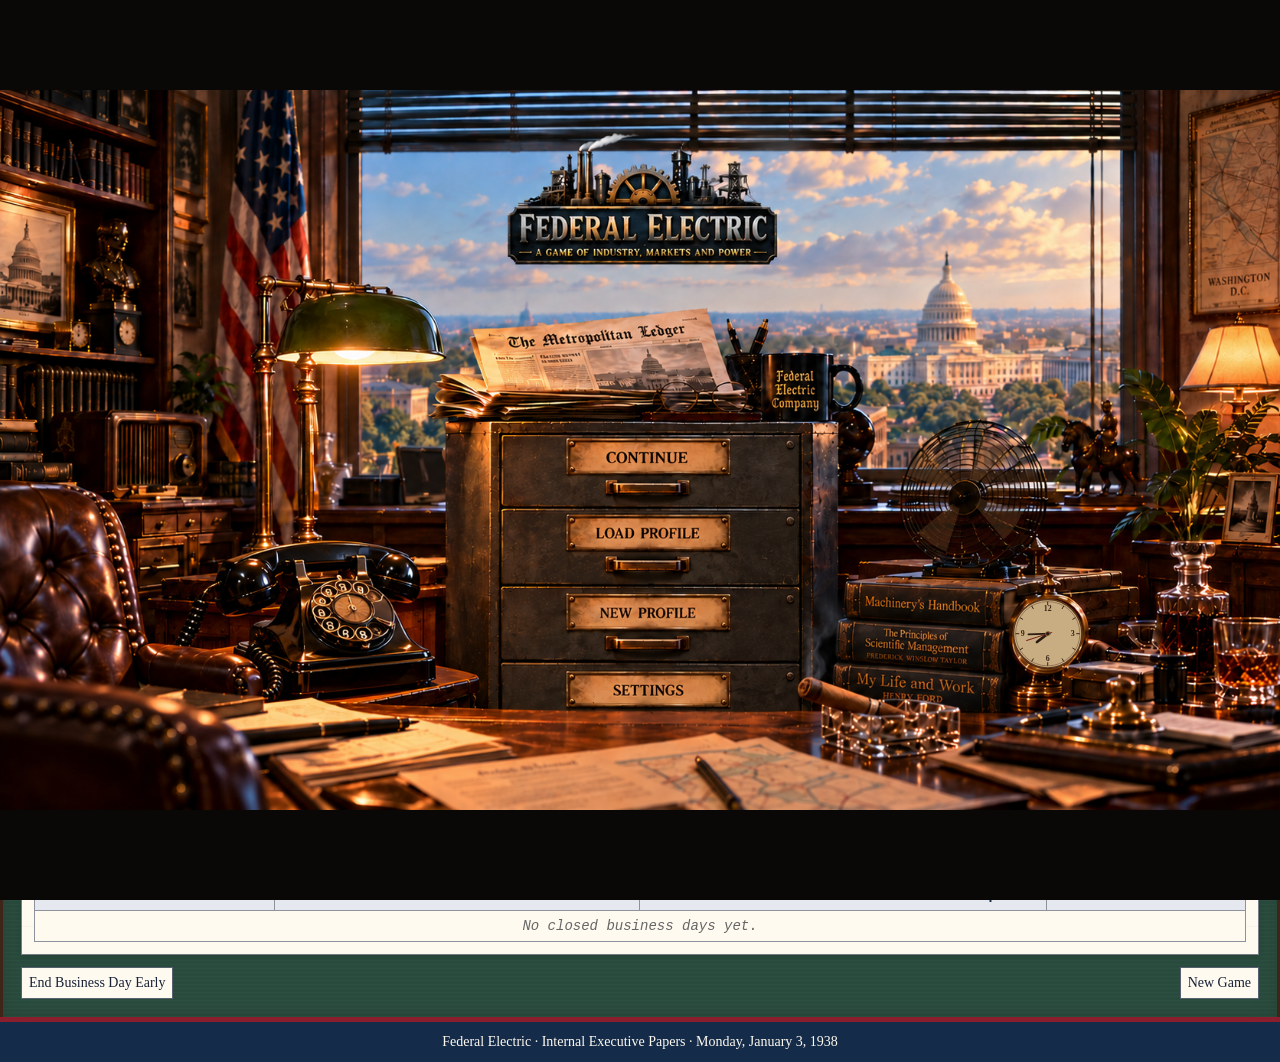
==== commit f4e8c1a2: "Refresh title-screen stylesheet cache" ====
--- a/index.html
+++ b/index.html
@@ -1,5 +1,5 @@
 <!doctype html>
-<html lang="en"><head><meta charset="utf-8"><meta name="viewport" content="width=device-width,initial-scale=1"><title>Federal Electric</title><link rel="stylesheet" href="styles.css?v=20261003-position9"><link rel="stylesheet" href="racing.css?v=20261002-multilap1"><link rel="stylesheet" href="boxing.css?v=20261002-fightworld3"><link rel="stylesheet" href="underworld.css?v=20261002-liveunderground1"></head>
+<html lang="en"><head><meta charset="utf-8"><meta name="viewport" content="width=device-width,initial-scale=1"><title>Federal Electric</title><link rel="stylesheet" href="styles.css?v=20261003-position10"><link rel="stylesheet" href="racing.css?v=20261002-multilap1"><link rel="stylesheet" href="boxing.css?v=20261002-fightworld3"><link rel="stylesheet" href="underworld.css?v=20261002-liveunderground1"></head>
 <body><div id="titleScreen" class="title-screen" aria-label="Federal Electric title screen">
   <div class="title-screen-frame">
     <img class="title-screen-art" src="assets/federal-electric-title-screen.png?v=20261003-title3" alt="Federal Electric — A Game of Industry, Markets, and Power">
--- a/styles.css
+++ b/styles.css
@@ -415,7 +415,7 @@
 /* Live title-screen clock face. Covers only the printed face; approved clock casing stays untouched. */
 .title-clock-live{
  position:absolute;
- left:78.96%;
+ left:79.06%;
  top:70.56%;
  width:5.58%;
  aspect-ratio:1;
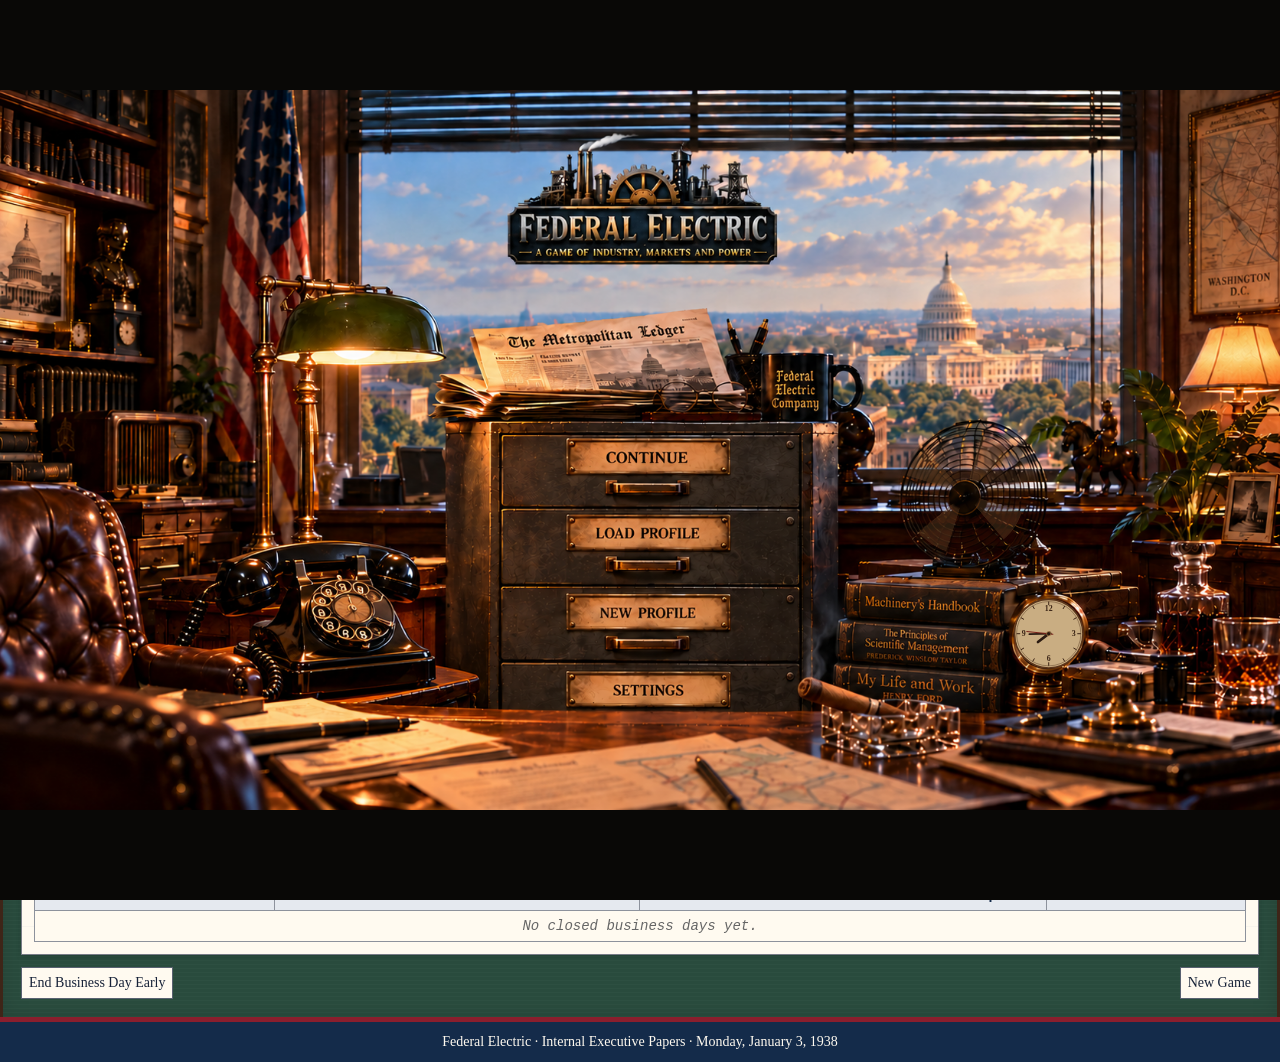
==== commit 673d632b: "Refresh title-screen stylesheet cache" ====
--- a/index.html
+++ b/index.html
@@ -1,5 +1,5 @@
 <!doctype html>
-<html lang="en"><head><meta charset="utf-8"><meta name="viewport" content="width=device-width,initial-scale=1"><title>Federal Electric</title><link rel="stylesheet" href="styles.css?v=20261003-position10"><link rel="stylesheet" href="racing.css?v=20261002-multilap1"><link rel="stylesheet" href="boxing.css?v=20261002-fightworld3"><link rel="stylesheet" href="underworld.css?v=20261002-liveunderground1"></head>
+<html lang="en"><head><meta charset="utf-8"><meta name="viewport" content="width=device-width,initial-scale=1"><title>Federal Electric</title><link rel="stylesheet" href="styles.css?v=20261003-position11"><link rel="stylesheet" href="racing.css?v=20261002-multilap1"><link rel="stylesheet" href="boxing.css?v=20261002-fightworld3"><link rel="stylesheet" href="underworld.css?v=20261002-liveunderground1"></head>
 <body><div id="titleScreen" class="title-screen" aria-label="Federal Electric title screen">
   <div class="title-screen-frame">
     <img class="title-screen-art" src="assets/federal-electric-title-screen.png?v=20261003-title3" alt="Federal Electric — A Game of Industry, Markets, and Power">
--- a/styles.css
+++ b/styles.css
@@ -415,7 +415,7 @@
 /* Live title-screen clock face. Covers only the printed face; approved clock casing stays untouched. */
 .title-clock-live{
  position:absolute;
- left:79.06%;
+ left:79.16%;
  top:70.56%;
  width:5.58%;
  aspect-ratio:1;
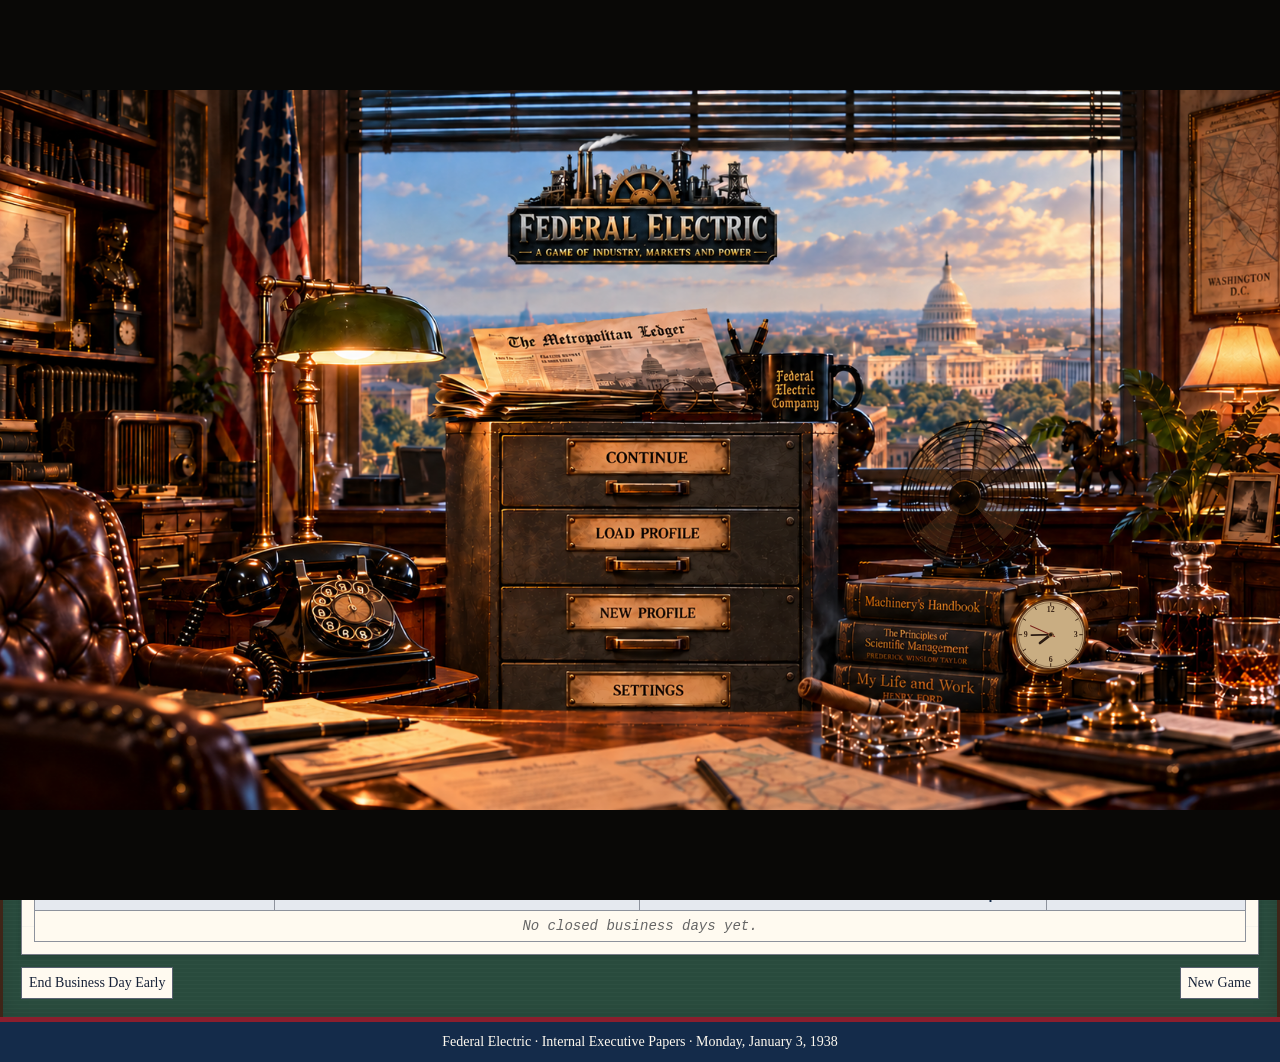
==== commit ed708984: "Refresh title-screen stylesheet cache" ====
--- a/index.html
+++ b/index.html
@@ -1,5 +1,5 @@
 <!doctype html>
-<html lang="en"><head><meta charset="utf-8"><meta name="viewport" content="width=device-width,initial-scale=1"><title>Federal Electric</title><link rel="stylesheet" href="styles.css?v=20261003-position11"><link rel="stylesheet" href="racing.css?v=20261002-multilap1"><link rel="stylesheet" href="boxing.css?v=20261002-fightworld3"><link rel="stylesheet" href="underworld.css?v=20261002-liveunderground1"></head>
+<html lang="en"><head><meta charset="utf-8"><meta name="viewport" content="width=device-width,initial-scale=1"><title>Federal Electric</title><link rel="stylesheet" href="styles.css?v=20261003-position12"><link rel="stylesheet" href="racing.css?v=20261002-multilap1"><link rel="stylesheet" href="boxing.css?v=20261002-fightworld3"><link rel="stylesheet" href="underworld.css?v=20261002-liveunderground1"></head>
 <body><div id="titleScreen" class="title-screen" aria-label="Federal Electric title screen">
   <div class="title-screen-frame">
     <img class="title-screen-art" src="assets/federal-electric-title-screen.png?v=20261003-title3" alt="Federal Electric — A Game of Industry, Markets, and Power">
--- a/styles.css
+++ b/styles.css
@@ -415,8 +415,8 @@
 /* Live title-screen clock face. Covers only the printed face; approved clock casing stays untouched. */
 .title-clock-live{
  position:absolute;
- left:79.16%;
- top:70.56%;
+ left:79.26%;
+ top:70.66%;
  width:5.58%;
  aspect-ratio:1;
  z-index:2;
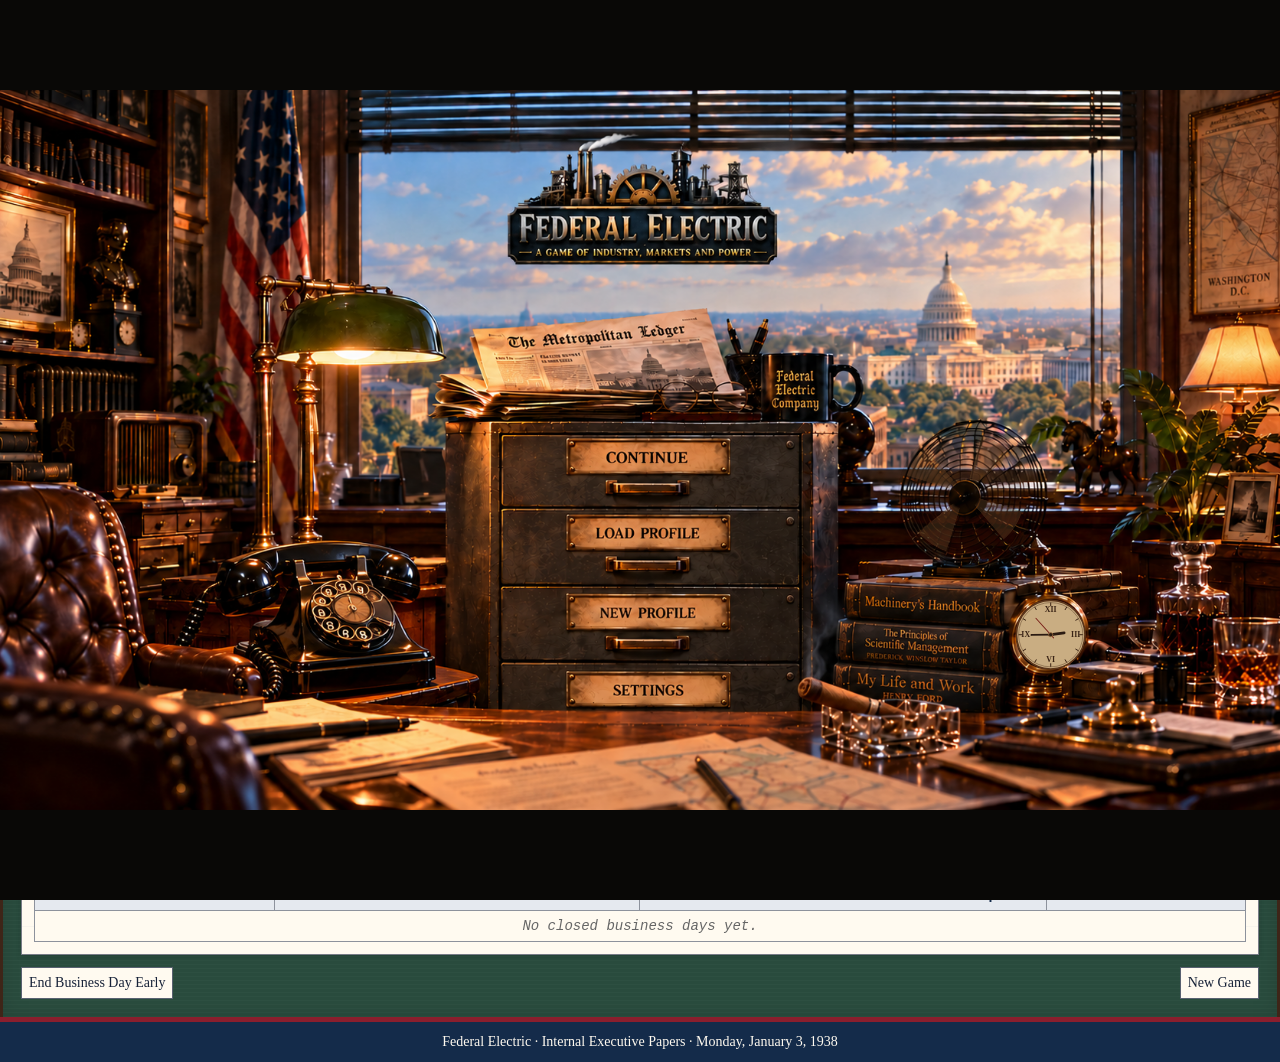
==== commit dd01beee: "Refresh title clock script cache" ====
--- a/index.html
+++ b/index.html
@@ -71,4 +71,4 @@
 <div class="activity-panel" data-activity-panel="illicit" data-activity-name="cock" hidden><div class="activity-panel-head"><b>Cockfighting</b><button class="activity-close" data-activity-close="illicit" aria-label="Close Cockfighting">×</button></div><div class="sheet"><article id="cockfightCard" class="underground-card"><h4>Cockfighting</h4><p class="muted">Invitation required.</p></article></div></div>
 <p id="underworldNote"></p></section>
 </main><div id="dailyReportOverlay" class="daily-report-overlay" hidden><section class="daily-report-card"><div class="daily-report-stamp">FEDERAL ELECTRIC · PRIVATE</div><h2>Daily Report</h2><h3 id="dailyReportDate"></h3><div id="dailyReportBody"></div><button id="beginNextDay">Retire for the Night</button></section></div><div id="campaignEndOverlay" class="campaign-end-overlay" hidden><section class="campaign-end-card"><div class="daily-report-stamp">FEDERAL ELECTRIC · CAMPAIGN RECORD</div><h2>Main Campaign Complete</h2><h3>372 Turns · January 1938 – September 1945</h3><div id="campaignEndBody"></div><div class="campaign-end-actions"><button id="continueEmpire" type="button">Continue Empire</button><button id="campaignNewGame" type="button" class="danger">Start New Game</button></div></section></div>
-<footer>Federal Electric · Internal Executive Papers · <span id="dateFoot"></span></footer><script src="app.js?v=20261003-clock2"></script><script src="racing.js?v=20261002-multilap1"></script><script src="oval-racing.js?v=20261002-multilap1"></script><script src="boxing.js?v=20261002-pastimes-tabs1"></script><script src="underworld.js?v=20261002-liveunderground1"></script></body></html>+<footer>Federal Electric · Internal Executive Papers · <span id="dateFoot"></span></footer><script src="app.js?v=20261003-clock3"></script><script src="racing.js?v=20261002-multilap1"></script><script src="oval-racing.js?v=20261002-multilap1"></script><script src="boxing.js?v=20261002-pastimes-tabs1"></script><script src="underworld.js?v=20261002-liveunderground1"></script></body></html>
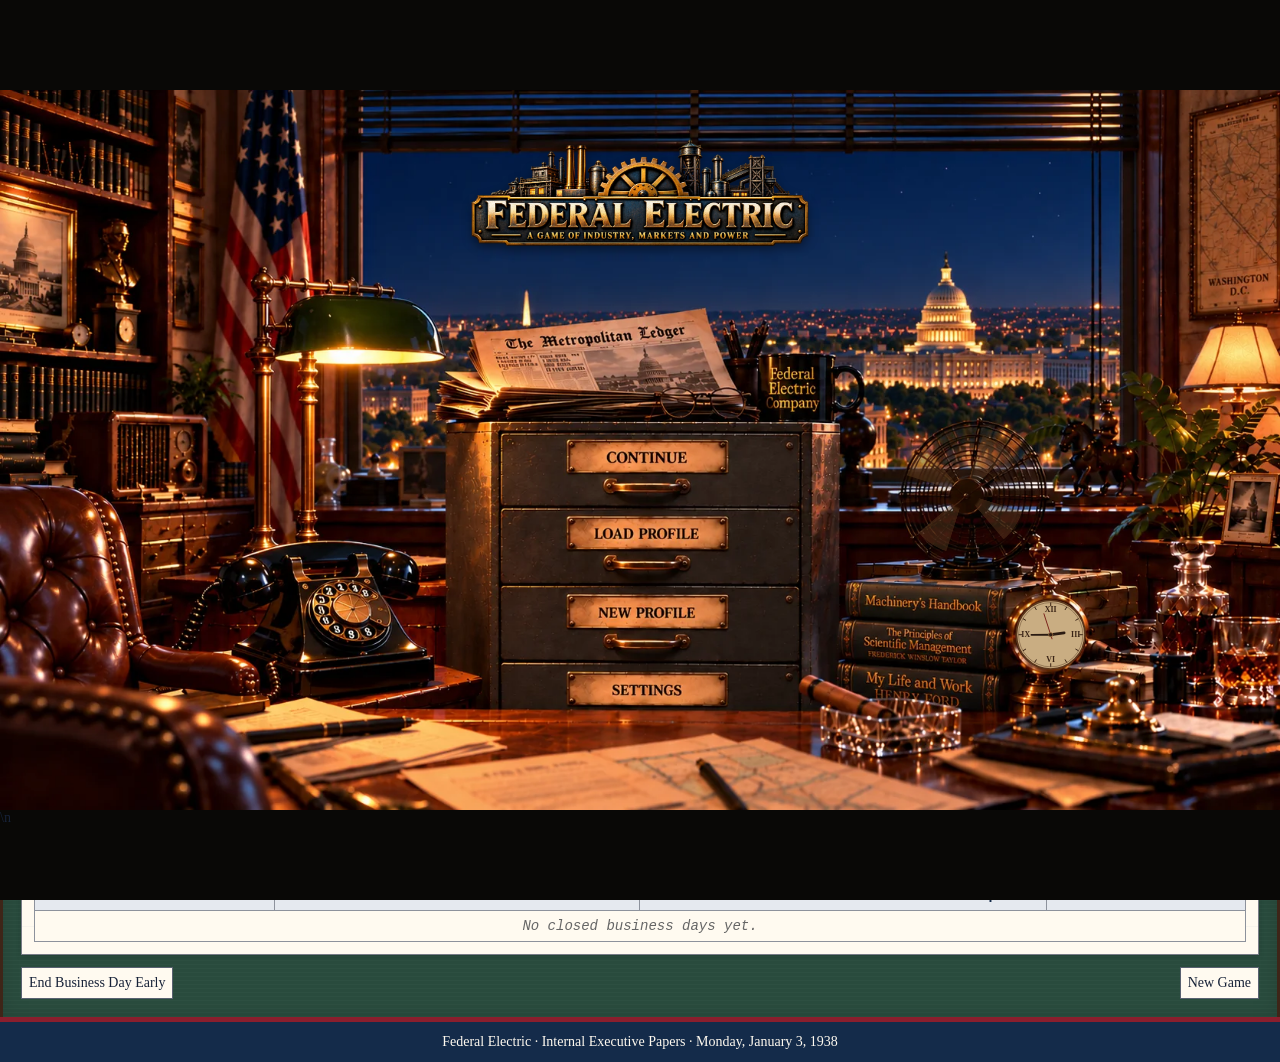
==== commit f40fbc11: "Add Washington day-night title screen and logo overlay" ====
--- a/index.html
+++ b/index.html
@@ -1,8 +1,8 @@
 <!doctype html>
-<html lang="en"><head><meta charset="utf-8"><meta name="viewport" content="width=device-width,initial-scale=1"><title>Federal Electric</title><link rel="stylesheet" href="styles.css?v=20261003-position12"><link rel="stylesheet" href="racing.css?v=20261002-multilap1"><link rel="stylesheet" href="boxing.css?v=20261002-fightworld3"><link rel="stylesheet" href="underworld.css?v=20261002-liveunderground1"></head>
+<html lang="en"><head><meta charset="utf-8"><meta name="viewport" content="width=device-width,initial-scale=1"><title>Federal Electric</title><link rel="stylesheet" href="styles.css?v=20261003-titlelayers1"><link rel="stylesheet" href="racing.css?v=20261002-multilap1"><link rel="stylesheet" href="boxing.css?v=20261002-fightworld3"><link rel="stylesheet" href="underworld.css?v=20261002-liveunderground1"></head>
 <body><div id="titleScreen" class="title-screen" aria-label="Federal Electric title screen">
   <div class="title-screen-frame">
-    <img class="title-screen-art" src="assets/federal-electric-title-screen.png?v=20261003-title3" alt="Federal Electric — A Game of Industry, Markets, and Power">
+    <img id="titleOfficeBackground" class="title-screen-art" src="assets/federal-electric-office-day.webp?v=20261003-dc1" alt="Washington, D.C. executive office">\n    <img class="title-game-logo" src="assets/federal-electric-logo-overlay.webp?v=20261003-logo1" alt="Federal Electric — A Game of Industry, Markets, and Power">
     <div class="title-fan-motion" aria-hidden="true"></div>
 
     <div class="title-clock-live" aria-hidden="true">
@@ -71,4 +71,4 @@
 <div class="activity-panel" data-activity-panel="illicit" data-activity-name="cock" hidden><div class="activity-panel-head"><b>Cockfighting</b><button class="activity-close" data-activity-close="illicit" aria-label="Close Cockfighting">×</button></div><div class="sheet"><article id="cockfightCard" class="underground-card"><h4>Cockfighting</h4><p class="muted">Invitation required.</p></article></div></div>
 <p id="underworldNote"></p></section>
 </main><div id="dailyReportOverlay" class="daily-report-overlay" hidden><section class="daily-report-card"><div class="daily-report-stamp">FEDERAL ELECTRIC · PRIVATE</div><h2>Daily Report</h2><h3 id="dailyReportDate"></h3><div id="dailyReportBody"></div><button id="beginNextDay">Retire for the Night</button></section></div><div id="campaignEndOverlay" class="campaign-end-overlay" hidden><section class="campaign-end-card"><div class="daily-report-stamp">FEDERAL ELECTRIC · CAMPAIGN RECORD</div><h2>Main Campaign Complete</h2><h3>372 Turns · January 1938 – September 1945</h3><div id="campaignEndBody"></div><div class="campaign-end-actions"><button id="continueEmpire" type="button">Continue Empire</button><button id="campaignNewGame" type="button" class="danger">Start New Game</button></div></section></div>
-<footer>Federal Electric · Internal Executive Papers · <span id="dateFoot"></span></footer><script src="app.js?v=20261003-clock3"></script><script src="racing.js?v=20261002-multilap1"></script><script src="oval-racing.js?v=20261002-multilap1"></script><script src="boxing.js?v=20261002-pastimes-tabs1"></script><script src="underworld.js?v=20261002-liveunderground1"></script></body></html>+<footer>Federal Electric · Internal Executive Papers · <span id="dateFoot"></span></footer><script src="app.js?v=20261003-titlelayers1"></script><script src="racing.js?v=20261002-multilap1"></script><script src="oval-racing.js?v=20261002-multilap1"></script><script src="boxing.js?v=20261002-pastimes-tabs1"></script><script src="underworld.js?v=20261002-liveunderground1"></script></body></html>
--- a/styles.css
+++ b/styles.css
@@ -322,6 +322,22 @@
 .title-screen-art{
  display:block;width:100%;height:100%;object-fit:fill;
  user-select:none;-webkit-user-drag:none;
+ opacity:0;transition:opacity .18s ease;
+}
+.title-screen-art.is-ready{opacity:1}
+.title-game-logo{
+ position:absolute;
+ left:50%;top:6.2%;
+ width:27%;
+ height:auto;
+ transform:translateX(-50%);
+ z-index:3;
+ pointer-events:none;
+ user-select:none;-webkit-user-drag:none;
+ filter:drop-shadow(0 4px 5px rgba(0,0,0,.4));
+}
+@media (orientation:portrait) and (max-width:900px){
+ .title-game-logo{width:31.5%;top:6.0%}
 }
 .title-hotspot{
  position:absolute;left:42.4%;width:15%;height:7.5%;
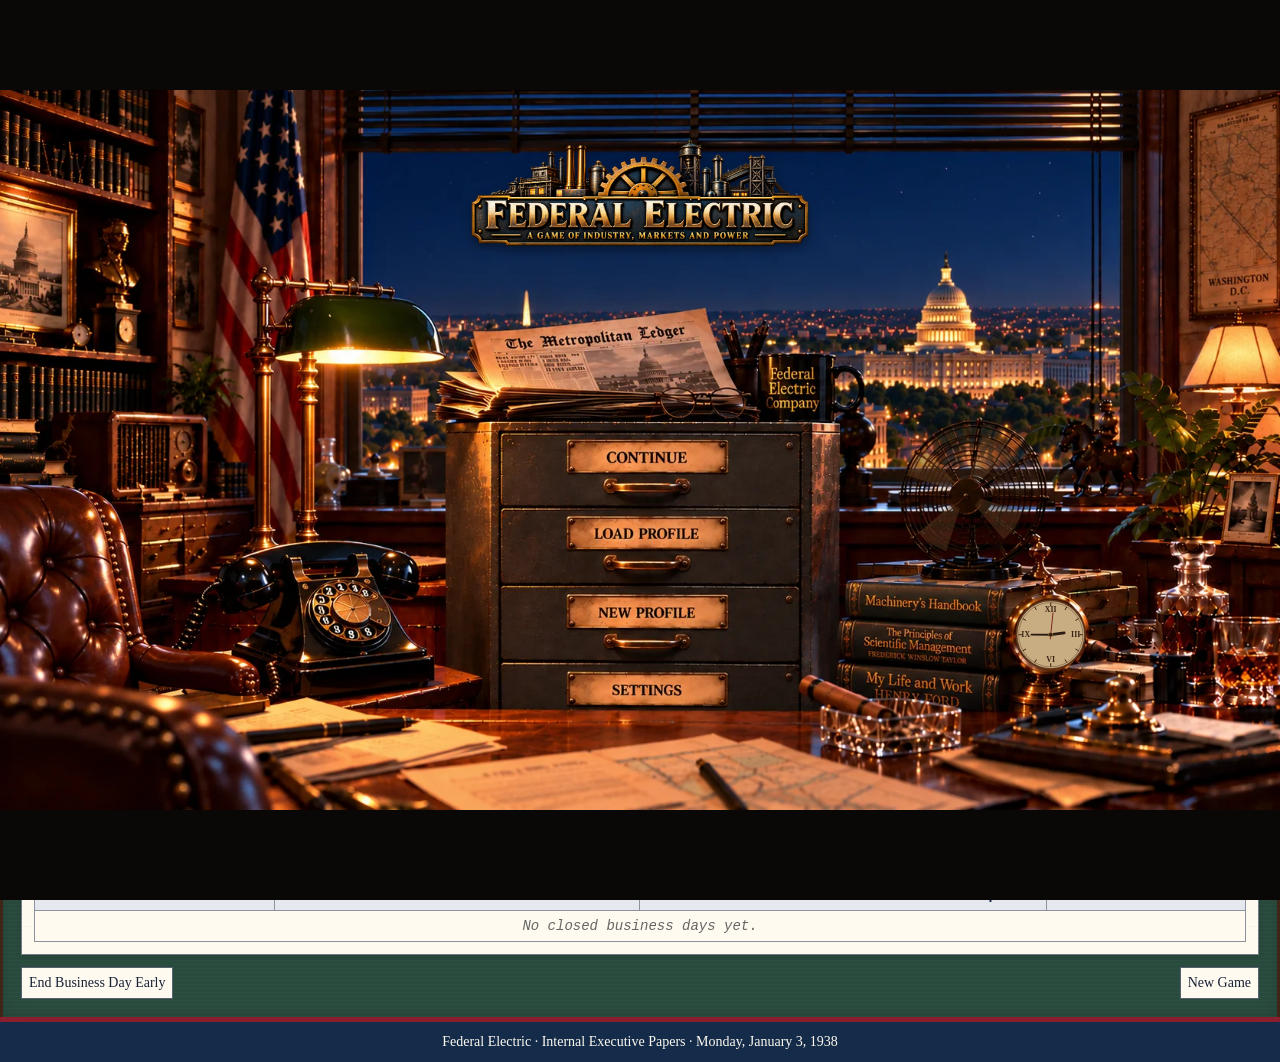
==== commit 2ac90e54: "Fix title overlay markup newline" ====
--- a/index.html
+++ b/index.html
@@ -2,7 +2,8 @@
 <html lang="en"><head><meta charset="utf-8"><meta name="viewport" content="width=device-width,initial-scale=1"><title>Federal Electric</title><link rel="stylesheet" href="styles.css?v=20261003-titlelayers1"><link rel="stylesheet" href="racing.css?v=20261002-multilap1"><link rel="stylesheet" href="boxing.css?v=20261002-fightworld3"><link rel="stylesheet" href="underworld.css?v=20261002-liveunderground1"></head>
 <body><div id="titleScreen" class="title-screen" aria-label="Federal Electric title screen">
   <div class="title-screen-frame">
-    <img id="titleOfficeBackground" class="title-screen-art" src="assets/federal-electric-office-day.webp?v=20261003-dc1" alt="Washington, D.C. executive office">\n    <img class="title-game-logo" src="assets/federal-electric-logo-overlay.webp?v=20261003-logo1" alt="Federal Electric — A Game of Industry, Markets, and Power">
+    <img id="titleOfficeBackground" class="title-screen-art" src="assets/federal-electric-office-day.webp?v=20261003-dc1" alt="Washington, D.C. executive office">
+    <img class="title-game-logo" src="assets/federal-electric-logo-overlay.webp?v=20261003-logo1" alt="Federal Electric — A Game of Industry, Markets, and Power">
     <div class="title-fan-motion" aria-hidden="true"></div>
 
     <div class="title-clock-live" aria-hidden="true">
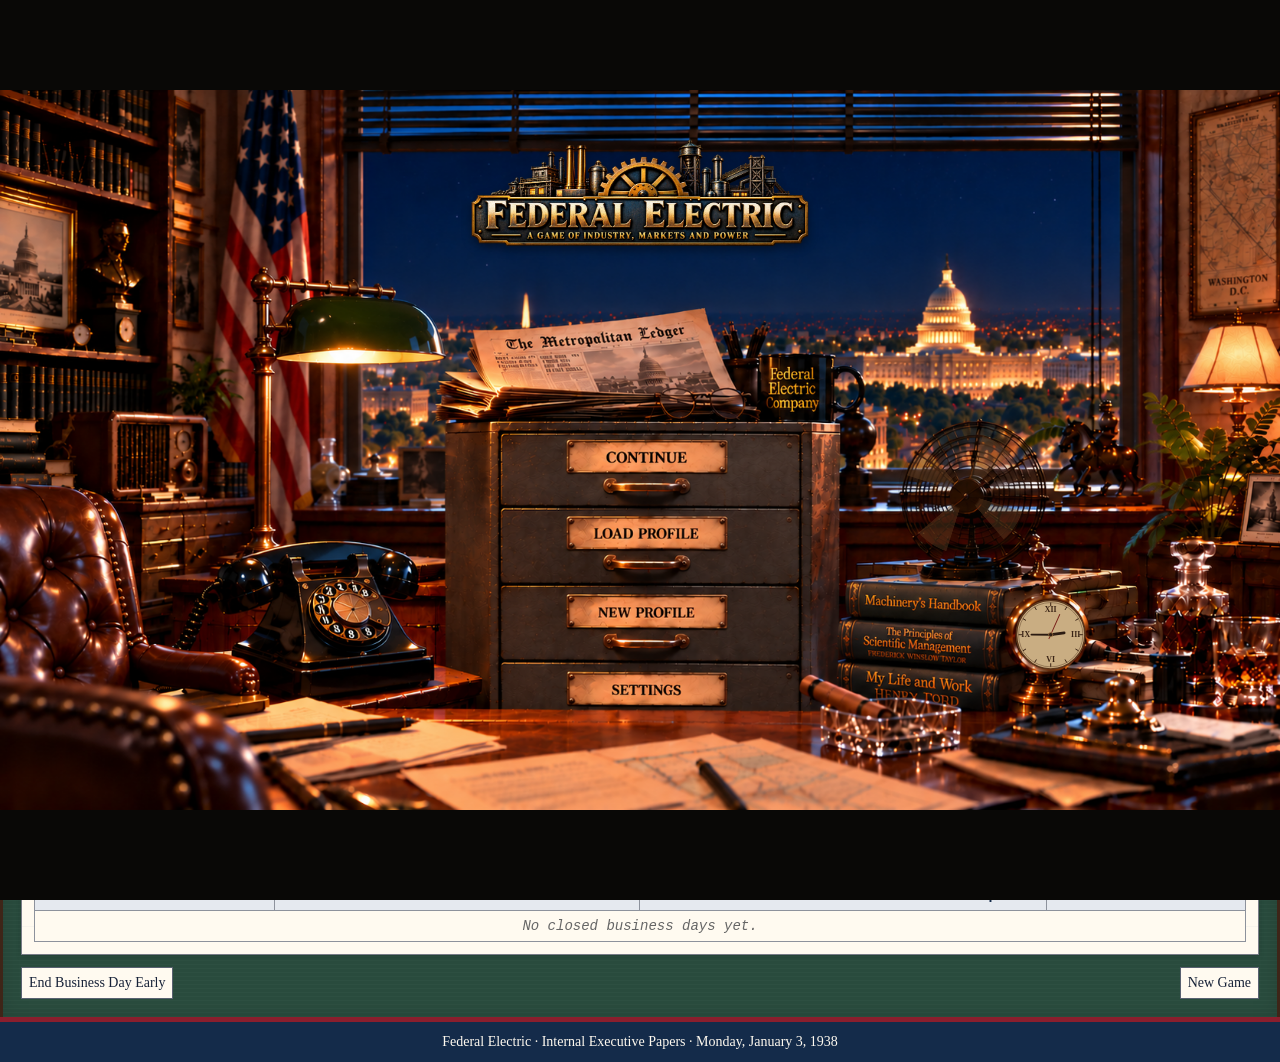
==== commit c7ab7a35: "Bust title app cache for approved night PNG" ====
--- a/index.html
+++ b/index.html
@@ -72,4 +72,4 @@
 <div class="activity-panel" data-activity-panel="illicit" data-activity-name="cock" hidden><div class="activity-panel-head"><b>Cockfighting</b><button class="activity-close" data-activity-close="illicit" aria-label="Close Cockfighting">×</button></div><div class="sheet"><article id="cockfightCard" class="underground-card"><h4>Cockfighting</h4><p class="muted">Invitation required.</p></article></div></div>
 <p id="underworldNote"></p></section>
 </main><div id="dailyReportOverlay" class="daily-report-overlay" hidden><section class="daily-report-card"><div class="daily-report-stamp">FEDERAL ELECTRIC · PRIVATE</div><h2>Daily Report</h2><h3 id="dailyReportDate"></h3><div id="dailyReportBody"></div><button id="beginNextDay">Retire for the Night</button></section></div><div id="campaignEndOverlay" class="campaign-end-overlay" hidden><section class="campaign-end-card"><div class="daily-report-stamp">FEDERAL ELECTRIC · CAMPAIGN RECORD</div><h2>Main Campaign Complete</h2><h3>372 Turns · January 1938 – September 1945</h3><div id="campaignEndBody"></div><div class="campaign-end-actions"><button id="continueEmpire" type="button">Continue Empire</button><button id="campaignNewGame" type="button" class="danger">Start New Game</button></div></section></div>
-<footer>Federal Electric · Internal Executive Papers · <span id="dateFoot"></span></footer><script src="app.js?v=20261003-titlelayers1"></script><script src="racing.js?v=20261002-multilap1"></script><script src="oval-racing.js?v=20261002-multilap1"></script><script src="boxing.js?v=20261002-pastimes-tabs1"></script><script src="underworld.js?v=20261002-liveunderground1"></script></body></html>+<footer>Federal Electric · Internal Executive Papers · <span id="dateFoot"></span></footer><script src="app.js?v=20261004-nightpng1"></script><script src="racing.js?v=20261002-multilap1"></script><script src="oval-racing.js?v=20261002-multilap1"></script><script src="boxing.js?v=20261002-pastimes-tabs1"></script><script src="underworld.js?v=20261002-liveunderground1"></script></body></html>
